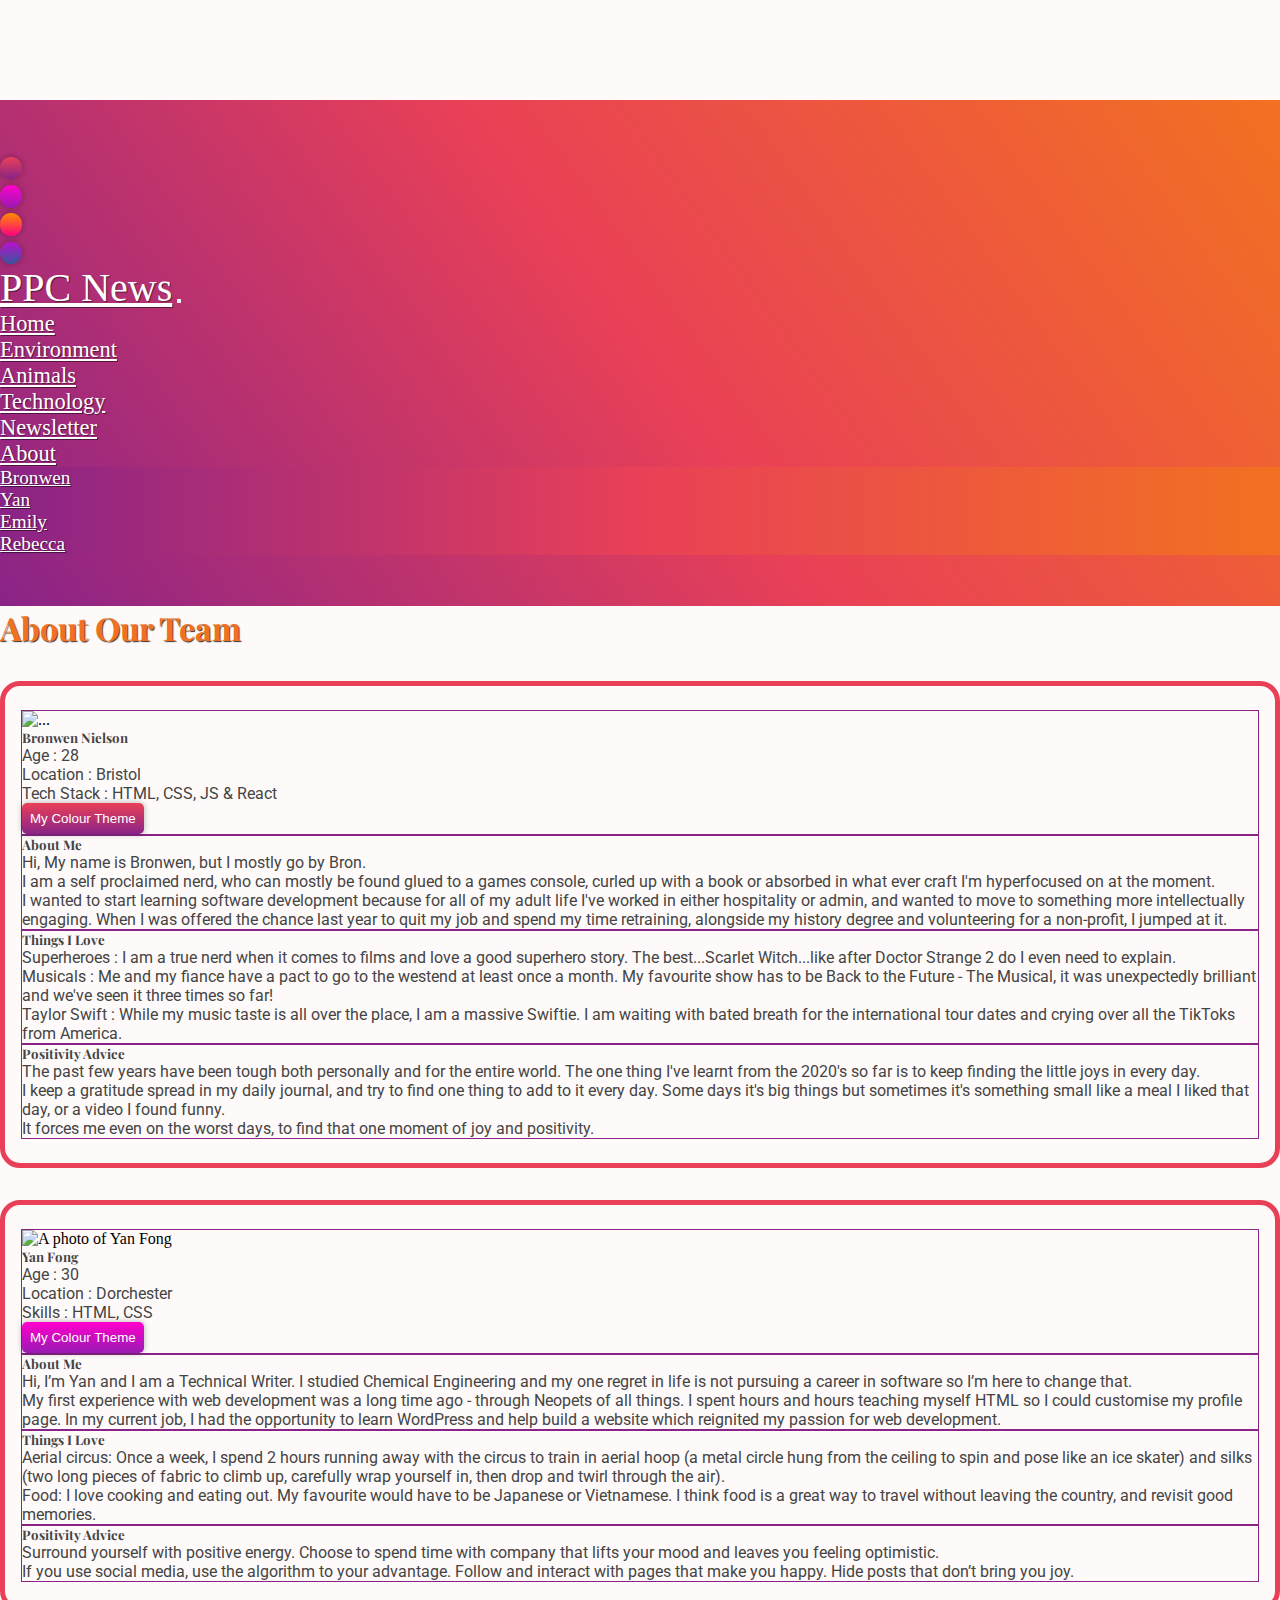
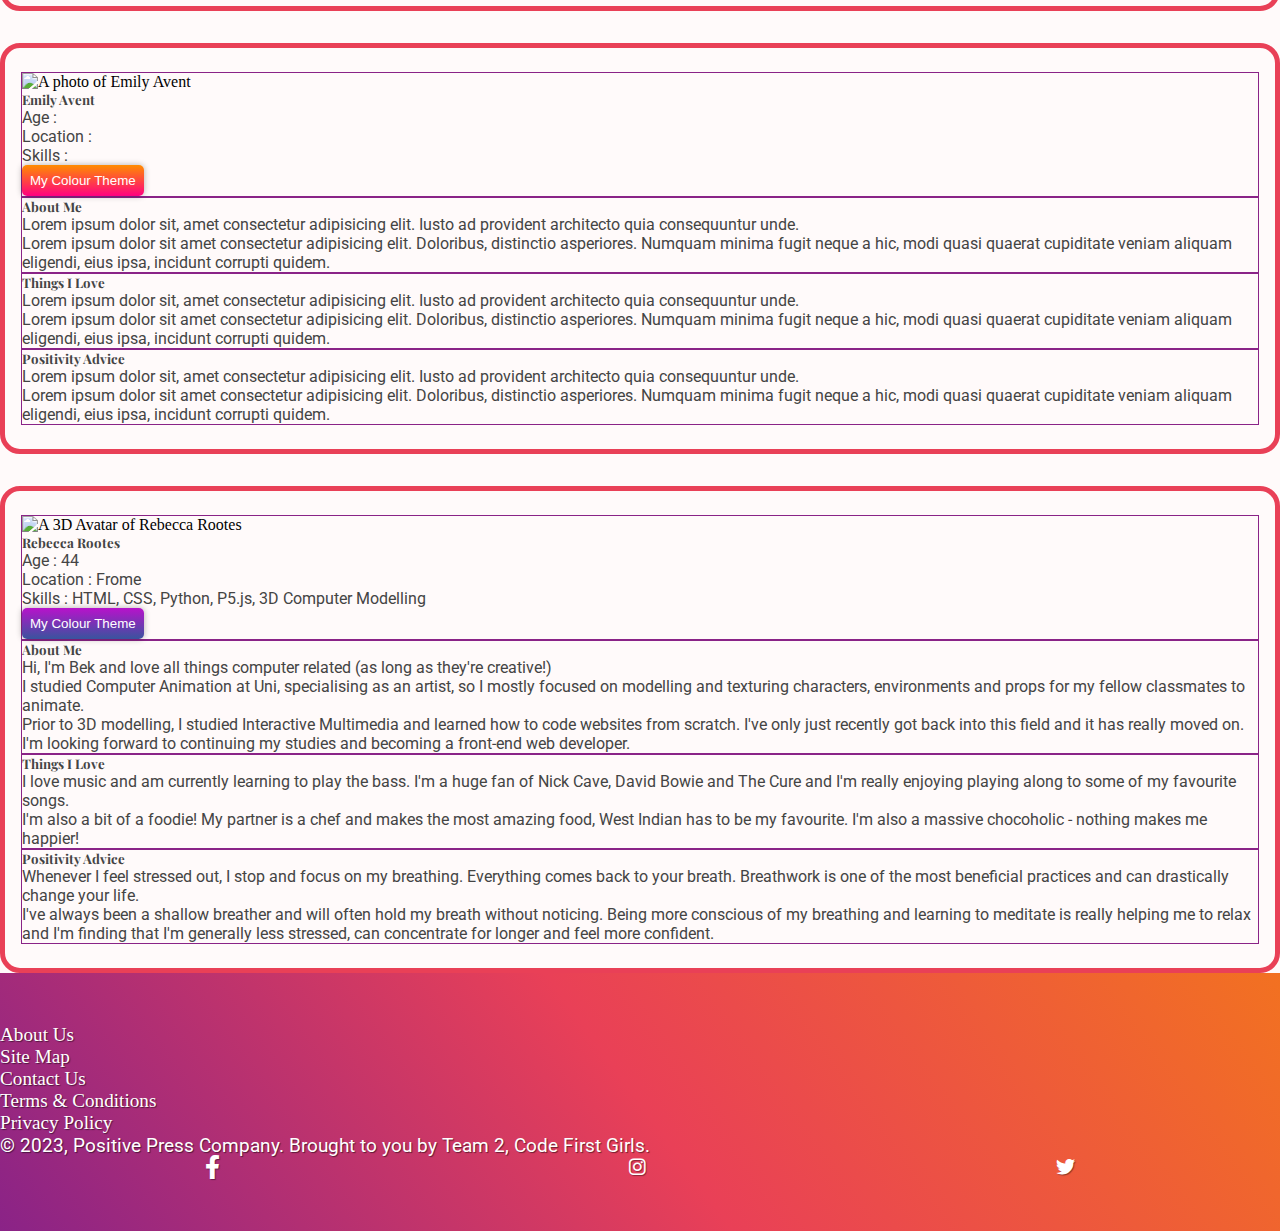
==== pages/about.html @ 040f5afa "Merge pull request #2 from NigglyNoodle/main" ====
<!DOCTYPE html>
<html lang="en" class="theme-bron">
  <head>
    <meta charset="UTF-8" />
    <meta http-equiv="X-UA-Compatible" content="IE=edge" />
    <meta name="viewport" content="width=device-width, initial-scale=1.0" />
    <link
      href="https://cdn.jsdelivr.net/npm/bootstrap@5.0.2/dist/css/bootstrap.min.css"
      rel="stylesheet"
      integrity="sha384-EVSTQN3/azprG1Anm3QDgpJLIm9Nao0Yz1ztcQTwFspd3yD65VohhpuuCOmLASjC"
      crossorigin="anonymous"
    />
    <link
      rel="stylesheet"
      href="https://cdn.jsdelivr.net/npm/bootstrap-icons@1.3.0/font/bootstrap-icons.css"
    />
    <link
      href="https://cdnjs.cloudflare.com/ajax/libs/font-awesome/6.0.0/css/all.min.css"
      rel="stylesheet"
    />
    <link
      href="https://fonts.googleapis.com/css?family=Playfair+Display&family=Roboto:300,400,500,700&display=swap"
      rel="stylesheet"
    />
    <link rel="stylesheet" href="../css/styles.css" />
    <title>About - Positive Press Company</title>
  </head>
  <body>
    <!-- Navigation -->
    <nav class="navbar fixed-top navbar-expand-lg navbar-dark py-3 gradient">
      <div class="container">
        <!-- themes -->
        <div class="row">
          <div class="col-3">
            <button
              class="button-round"
              id="bron-button"
              onclick="setTheme('theme-bron')"
            ></button>
          </div>
          <div class="col-3">
            <button
              class="button-round"
              id="yan-button"
              onclick="setTheme('theme-yan')"
            ></button>
          </div>
          <div class="col-3">
            <button
              class="button-round"
              id="emily-button"
              onclick="setTheme('theme-emily')"
            ></button>
          </div>
          <div class="col-3">
            <button
              class="button-round"
              id="bek-button"
              onclick="setTheme('theme-bek')"
            ></button>
          </div>
        </div>
      </div>
      <div class="container">
        <a href="../index.html" class="navbar-brand">PPC News</a>
        <button
          class="navbar-toggler"
          type="button"
          data-bs-toggle="collapse"
          data-bs-target="#navmenu"
        >
          <span class="navbar-toggler-icon"></span>
        </button>
        <div class="collapse navbar-collapse" id="navmenu">
          <ul class="navbar-nav ms-auto">
            <li class="nav-item">
              <a href="../index.html" class="nav-link">Home</a>
            </li>
            <li class="nav-item">
              <a href="../index.html#environment" class="nav-link"
                >Environment</a
              >
            </li>
            <li class="nav-item">
              <a href="../index.html#animals" class="nav-link">Animals</a>
            </li>
            <li class="nav-item">
              <a href="../index.html#technology" class="nav-link">Technology</a>
            </li>
            <li class="nav-item">
              <a href="../index.html#newsletter" class="nav-link">Newsletter</a>
            </li>
            <li class="nav-item dropdown">
              <a
                class="nav-link dropdown-toggle"
                href="#"
                id="navbarDropdown"
                role="button"
                data-bs-toggle="dropdown"
                aria-expanded="false"
              >
                About
              </a>
              <ul class="dropdown-menu" aria-labelledby="navbarDropdown">
                <li>
                  <a class="dropdown-item" href="#bronwen">Bronwen</a>
                </li>
                <li>
                  <a class="dropdown-item" href="#yan">Yan</a>
                </li>
                <li>
                  <a class="dropdown-item" href="#emily">Emily</a>
                </li>
                <li>
                  <a class="dropdown-item" href="#bek">Rebecca</a>
                </li>
              </ul>
            </li>
          </ul>
        </div>
      </div>
    </nav>
    <main>
      <!-- About Section -->
      <section>
        <div class="container pb-5" id="about">
          <h1 class="pt-5">About Our Team</h1>
          <!-- Bronwen's profile -->
          <div class="profile" id="bronwen">
            <div class="row text-start">
              <div class="col-md-6 col-xl-3 p-3">
                <div class="card h-100 text-dark">
                  <img
                    src="../img/LASD3490.JPG"
                    class="card-img-top"
                    alt="..."
                  />
                  <div class="card-body d-flex flex-column">
                    <h5 class="card-title">Bronwen Nielson</h5>
                    <p class="card-text">Age : 28</p>
                    <p class="card-text">Location : Bristol</p>
                    <p class="card-text">Tech Stack : HTML, CSS, JS & React</p>
                    <button
                      class="button-rect align-self-end"
                      id="bron-button"
                      onclick="setTheme('theme-bron')"
                    >
                      My Colour Theme
                    </button>
                  </div>
                </div>
              </div>
              <div class="col-md-6 col-xl-3 p-3">
                <div class="card h-100 text-dark">
                  <div class="card-body d-flex flex-column">
                    <h5 class="card-title">About Me</h5>
                    <p class="card-text">
                      Hi, My name is Bronwen, but I mostly go by Bron.
                    </p>
                    <p class="card-text">
                      I am a self proclaimed nerd, who can mostly be found glued
                      to a games console, curled up with a book or absorbed in
                      what ever craft I'm hyperfocused on at the moment.
                    </p>
                    <p class="card-text">
                      I wanted to start learning software development because
                      for all of my adult life I've worked in either hospitality
                      or admin, and wanted to move to something more
                      intellectually engaging. When I was offered the chance
                      last year to quit my job and spend my time retraining,
                      alongside my history degree and volunteering for a
                      non-profit, I jumped at it.
                    </p>
                  </div>
                </div>
              </div>
              <div class="col-md-6 col-xl-3 p-3">
                <div class="card h-100 text-dark">
                  <div class="card-body d-flex flex-column">
                    <h5 class="card-title">Things I Love</h5>
                    <p class="card-text">
                      Superheroes : I am a true nerd when it comes to films and
                      love a good superhero story. The best...Scarlet
                      Witch...like after Doctor Strange 2 do I even need to
                      explain.
                    </p>
                    <p class="card-text">
                      Musicals : Me and my fiance have a pact to go to the
                      westend at least once a month. My favourite show has to be
                      Back to the Future - The Musical, it was unexpectedly
                      brilliant and we've seen it three times so far!
                    </p>
                    <p class="card-text">
                      Taylor Swift : While my music taste is all over the place,
                      I am a massive Swiftie. I am waiting with bated breath for
                      the international tour dates and crying over all the
                      TikToks from America.
                    </p>
                  </div>
                </div>
              </div>
              <div class="col-md-6 col-xl-3 p-3">
                <div class="card h-100 text-dark">
                  <div class="card-body d-flex flex-column">
                    <h5 class="card-title">Positivity Advice</h5>
                    <p class="card-text">
                      The past few years have been tough both personally and for
                      the entire world. The one thing I've learnt from the
                      2020's so far is to keep finding the little joys in every
                      day.
                    </p>
                    <p class="card-text">
                      I keep a gratitude spread in my daily journal, and try to
                      find one thing to add to it every day. Some days it's big
                      things but sometimes it's something small like a meal I
                      liked that day, or a video I found funny.
                    </p>
                    <p class="card-text">
                      It forces me even on the worst days, to find that one
                      moment of joy and positivity.
                    </p>
                  </div>
                </div>
              </div>
            </div>
          </div>
          <!-- end of Bronwen's profile -->
          <!-- Yan's profile -->
          <div class="profile" id="yan">
            <div class="row text-start">
              <div class="col-md-6 col-xl-3 p-3">
                <div class="card h-100 text-dark">
                  <img
                    src="../img/yan-about-photo.jpg"
                    class="card-img-top"
                    alt="A photo of Yan Fong"
                  />
                  <div class="card-body d-flex flex-column">
                    <h5 class="card-title">Yan Fong</h5>
                    <p class="card-text">Age : 30</p>
                    <p class="card-text">Location : Dorchester</p>
                    <p class="card-text">Skills : HTML, CSS</p>
                    <button
                      class="button-rect align-self-end"
                      id="yan-button"
                      onclick="setTheme('theme-yan')"
                    >
                      My Colour Theme
                    </button>
                  </div>
                </div>
              </div>
              <div class="col-md-6 col-xl-3 p-3">
                <div class="card h-100 text-dark">
                  <div class="card-body d-flex flex-column">
                    <h5 class="card-title">About Me</h5>
                    <p class="card-text">
                      Hi, I’m Yan and I am a Technical Writer. I studied
                      Chemical Engineering and my one regret in life is not
                      pursuing a career in software so I’m here to change that.
                    </p>
                    <p class="card-text">
                      My first experience with web development was a long time
                      ago - through Neopets of all things. I spent hours and
                      hours teaching myself HTML so I could customise my profile
                      page. In my current job, I had the opportunity to learn
                      WordPress and help build a website which reignited my
                      passion for web development.
                    </p>
                  </div>
                </div>
              </div>
              <div class="col-md-6 col-xl-3 p-3">
                <div class="card h-100 text-dark">
                  <div class="card-body d-flex flex-column">
                    <h5 class="card-title">Things I Love</h5>
                    <p class="card-text">
                      Aerial circus: Once a week, I spend 2 hours running away
                      with the circus to train in aerial hoop (a metal circle
                      hung from the ceiling to spin and pose like an ice skater)
                      and silks (two long pieces of fabric to climb up,
                      carefully wrap yourself in, then drop and twirl through
                      the air).
                    </p>
                    <p class="card-text">
                      Food: I love cooking and eating out. My favourite would
                      have to be Japanese or Vietnamese. I think food is a great
                      way to travel without leaving the country, and revisit
                      good memories.
                    </p>
                  </div>
                </div>
              </div>
              <div class="col-md-6 col-xl-3 p-3">
                <div class="card h-100 text-dark">
                  <div class="card-body d-flex flex-column">
                    <h5 class="card-title">Positivity Advice</h5>
                    <p class="card-text">
                      Surround yourself with positive energy. Choose to spend
                      time with company that lifts your mood and leaves you
                      feeling optimistic.
                    </p>
                    <p class="card-text">
                      If you use social media, use the algorithm to your
                      advantage. Follow and interact with pages that make you
                      happy. Hide posts that don’t bring you joy.
                    </p>
                  </div>
                </div>
              </div>
            </div>
          </div>
          <!-- end of Yan's profile -->
          <!-- Emily's profile -->
          <div class="profile" id="emily">
            <div class="row text-start">
              <div class="col-md-6 col-xl-3 p-3">
                <div class="card h-100 text-dark">
                  <img
                    src="img/"
                    class="card-img-top"
                    alt="A photo of Emily Avent"
                  />
                  <div class="card-body d-flex flex-column">
                    <h5 class="card-title">Emily Avent</h5>
                    <p class="card-text">Age :</p>
                    <p class="card-text">Location :</p>
                    <p class="card-text">Skills :</p>
                    <button
                      class="button-rect align-self-end"
                      id="emily-button"
                      onclick="setTheme('theme-emily')"
                    >
                      My Colour Theme
                    </button>
                  </div>
                </div>
              </div>
              <div class="col-md-6 col-xl-3 p-3">
                <div class="card h-100 text-dark">
                  <div class="card-body d-flex flex-column">
                    <h5 class="card-title">About Me</h5>
                    <p class="card-text">
                      Lorem ipsum dolor sit, amet consectetur adipisicing elit.
                      Iusto ad provident architecto quia consequuntur unde.
                    </p>
                    <p class="card-text">
                      Lorem ipsum dolor sit amet consectetur adipisicing elit.
                      Doloribus, distinctio asperiores. Numquam minima fugit
                      neque a hic, modi quasi quaerat cupiditate veniam aliquam
                      eligendi, eius ipsa, incidunt corrupti quidem.
                    </p>
                  </div>
                </div>
              </div>
              <div class="col-md-6 col-xl-3 p-3">
                <div class="card h-100 text-dark">
                  <div class="card-body d-flex flex-column">
                    <h5 class="card-title">Things I Love</h5>
                    <p class="card-text">
                      Lorem ipsum dolor sit, amet consectetur adipisicing elit.
                      Iusto ad provident architecto quia consequuntur unde.
                    </p>
                    <p class="card-text">
                      Lorem ipsum dolor sit amet consectetur adipisicing elit.
                      Doloribus, distinctio asperiores. Numquam minima fugit
                      neque a hic, modi quasi quaerat cupiditate veniam aliquam
                      eligendi, eius ipsa, incidunt corrupti quidem.
                    </p>
                  </div>
                </div>
              </div>
              <div class="col-md-6 col-xl-3 p-3">
                <div class="card h-100 text-dark">
                  <div class="card-body d-flex flex-column">
                    <h5 class="card-title">Positivity Advice</h5>
                    <p class="card-text">
                      Lorem ipsum dolor sit, amet consectetur adipisicing elit.
                      Iusto ad provident architecto quia consequuntur unde.
                    </p>
                    <p class="card-text">
                      Lorem ipsum dolor sit amet consectetur adipisicing elit.
                      Doloribus, distinctio asperiores. Numquam minima fugit
                      neque a hic, modi quasi quaerat cupiditate veniam aliquam
                      eligendi, eius ipsa, incidunt corrupti quidem.
                    </p>
                  </div>
                </div>
              </div>
            </div>
          </div>
          <!-- end of Emily's profile -->
          <!-- Bek's profile -->
          <div class="profile" id="bek">
            <div class="row text-start">
              <div class="col-md-6 col-xl-3 p-3">
                <div class="card h-100 text-dark">
                  <img
                    src="../img/mistress-mary-avatar.jpg"
                    class="card-img-top"
                    alt="A 3D Avatar of Rebecca Rootes"
                  />
                  <div class="card-body d-flex flex-column">
                    <h5 class="card-title">Rebecca Rootes</h5>
                    <p class="card-text">Age : 44</p>
                    <p class="card-text">Location : Frome</p>
                    <p class="card-text">
                      Skills : HTML, CSS, Python, P5.js, 3D Computer Modelling
                    </p>
                    <button
                      class="button-rect align-self-end"
                      id="bek-button"
                      onclick="setTheme('theme-bek')"
                    >
                      My Colour Theme
                    </button>
                  </div>
                </div>
              </div>
              <div class="col-md-6 col-xl-3 p-3">
                <div class="card h-100 text-dark">
                  <div class="card-body d-flex flex-column">
                    <h5 class="card-title">About Me</h5>
                    <p class="card-text">
                      Hi, I'm Bek and love all things computer related (as long
                      as they're creative!)
                    </p>
                    <p class="card-text">
                      I studied Computer Animation at Uni, specialising as an
                      artist, so I mostly focused on modelling and texturing
                      characters, environments and props for my fellow
                      classmates to animate.
                    </p>
                    <p class="card-text">
                      Prior to 3D modelling, I studied Interactive Multimedia
                      and learned how to code websites from scratch. I've only
                      just recently got back into this field and it has really
                      moved on. I'm looking forward to continuing my studies and
                      becoming a front-end web developer.
                    </p>
                  </div>
                </div>
              </div>
              <div class="col-md-6 col-xl-3 p-3">
                <div class="card h-100 text-dark">
                  <div class="card-body d-flex flex-column">
                    <h5 class="card-title">Things I Love</h5>
                    <p class="card-text">
                      I love music and am currently learning to play the bass.
                      I'm a huge fan of Nick Cave, David Bowie and The Cure and
                      I'm really enjoying playing along to some of my favourite
                      songs.
                    </p>
                    <p class="card-text">
                      I'm also a bit of a foodie! My partner is a chef and makes
                      the most amazing food, West Indian has to be my favourite.
                      I'm also a massive chocoholic - nothing makes me happier!
                    </p>
                  </div>
                </div>
              </div>
              <div class="col-md-6 col-xl-3 p-3">
                <div class="card h-100 text-dark">
                  <div class="card-body d-flex flex-column">
                    <h5 class="card-title">Positivity Advice</h5>
                    <p class="card-text">
                      Whenever I feel stressed out, I stop and focus on my
                      breathing. Everything comes back to your breath.
                      Breathwork is one of the most beneficial practices and can
                      drastically change your life.
                    </p>
                    <p class="card-text">
                      I've always been a shallow breather and will often hold my
                      breath without noticing. Being more conscious of my
                      breathing and learning to meditate is really helping me to
                      relax and I'm finding that I'm generally less stressed,
                      can concentrate for longer and feel more confident.
                    </p>
                  </div>
                </div>
              </div>
            </div>
          </div>
          <!-- end of Bek's profile -->
        </div>
      </section>
    </main>
    <footer>
      <div class="container">
        <div class="row text-start">
          <div class="col-md-6">
            <ul>
              <li><a href="about.html">About Us</a></li>
              <li><a href="#">Site Map</a></li>
              <li><a href="#">Contact Us</a></li>
            </ul>
          </div>
          <div class="col-md-6">
            <ul>
              <li><a href="#">Terms & Conditions</a></li>
              <li><a href="#">Privacy Policy</a></li>
            </ul>
          </div>
        </div>
        <div class="row text-start mt-5">
          <div class="col-md-10">
            <p>
              &copy; 2023, Positive Press Company. Brought to you by Team 2,
              Code First Girls.
            </p>
          </div>
          <div class="col-md-2 mb-3 social-btn">
            <!-- Facebook -->
            <a
              style="color: #ffffff"
              href="https://facebook.com"
              target="_blank"
              role="button"
              ><i class="fab fa-facebook-f fa-lg"></i
            ></a>
            <!-- Instagram -->
            <a
              style="color: #ffffff"
              href="https://instagram.com"
              target="_blank"
              role="button"
              ><i class="fab fa-instagram"></i
            ></a>
            <!-- Twitter -->
            <a
              style="color: #ffffff"
              href="https://twitter.com"
              target="_blank"
              role="button"
              ><i class="fab fa-twitter"></i
            ></a>
          </div>
        </div>
      </div>
    </footer>
    <script
      src="https://cdn.jsdelivr.net/npm/bootstrap@5.0.2/dist/js/bootstrap.bundle.min.js"
      integrity="sha384-MrcW6ZMFYlzcLA8Nl+NtUVF0sA7MsXsP1UyJoMp4YLEuNSfAP+JcXn/tWtIaxVXM"
      crossorigin="anonymous"
    ></script>
    <script src="../js/index.js"></script>
  </body>
</html>
---- css/styles.css ----
* {
  box-sizing: border-box;
  margin: 0;
  padding: 0;
}


html {
  scroll-behavior: smooth;
  scroll-padding-top: 138px;
}

body {
  padding-top: 100px;
  background-color: var(--color-background);
}

/* Wiretap (uigradients.com) */ 
.theme-bron {
  --color-primary: #8A2387;
  --color-secondary: #E94057;
  --color-tertiary: #F27121;
  --color-background: #FFFAFA;
  --color-card: #FFFAFA;
  --font-light: #ffffff;
  --font-dark: #444444;
}

/* Cosmic Fusion (uigradients.com) */
.theme-yan {
  --color-primary: #ff00cc;
  --color-secondary: #991ab3;
  --color-tertiary: #333399;
  --color-background: #FFFAFA;
  --color-card: #FFFAFA;
  --font-light: #ffffff;
  --font-dark: #444444;
}

/* Wedding Day Blues (uigradients.com) */
.theme-emily {
  --color-primary: #40E0D0;
  --color-secondary: #FF8C00;
  --color-tertiary: #ff0080;
  --color-background: #FFFAFA;
  --color-card: #FFFAFA;
  --font-light: #ffffff;
  --font-dark: #444444;
}

/* Made up gradient */
.theme-bek {
  --color-primary: #B812CB;
  --color-secondary: #39549e;
  --color-tertiary: #298007;
  --color-background: #FFFAFA;
  --color-card: #FFFAFA;
  --font-light: #ffffff;
  --font-dark: #444444;
}

/* Set colours for Colour Theme change buttons. Update if personal colour themes change */
#bron-button {
  background: linear-gradient(#E94057, #8A2387);
}

#yan-button {
  background: linear-gradient(#ff00cc, #991ab3);
}

#emily-button {
  background: linear-gradient(#FF8C00, #ff0080);
}

#bek-button {
  background: linear-gradient(#B812CB, #39549e);
}

h1 {
  color: var(--color-tertiary);
  text-shadow: 1px 1px 1px rgba(0, 0, 0, 0.8);
}

h2, h3, h4, h5, h6, p {
  color: var(--font-dark);
}

p {
  font-family: 'Roboto', sans-serif;
}

h1, h2, h3, h4, h5, h6 {
  font-family: 'Playfair Display', serif;
}

#newsletter p, footer p {
  color: var(--font-light);
}

.gradient {
background: var(--color-secondary);
background-image: linear-gradient(to right, var(--color-primary), var(--color-secondary), var(--color-tertiary));
}

.col-btn-box {
  display: flex;
  flex-direction: column;
  justify-content: flex-start;
  padding-left: 20px;
 
}

/* Colour Theme change buttons in the header */
.button-round {
  border: none;
  border-radius: 50%;
  padding: 0.7rem;
  text-decoration: none;
  box-shadow: 0 0 6px rgba(0, 0, 0, 0.3);
  
}

/* Colour Theme change buttons in about page */
.button-rect {
  border: none;
  border-radius: 5px;
  padding: 0.5rem;
  text-decoration: none;
  box-shadow: 0 0 6px rgba(0, 0, 0, 0.3);
  color: var(--font-light);
}

.navbar-brand {
  font-size: 40px; 
  color: var(--font-light);
}

.dropdown-menu {
  color: var(--font-light);
  background: var(--color-secondary);
  background-image: linear-gradient(to right, var(--color-primary), var(--color-secondary), var(--color-tertiary));
  border-style: none;
}

.dropdown-item {
  color: var(--font-light);
}


li.nav-item > a {
  color: var(--font-light) !important;
  font-size: 1.4rem;
}

li.nav-item > a:hover, a:active {
  border-bottom: solid;
  border-bottom-width: 2px;
  color: var(--font-light);
}

/* pushes read more buttons to bottom of cards. Doesn't work on columns shorter than others? */
a {
  margin-top: auto;
  color: var(--font-light);
}

.read-more, .read-more:visited {
  background: var(--color-background);
  border: 1px solid var(--color-primary);
  color: var(--color-secondary);
}

.read-more:hover {
  background: var(--color-primary);
  border: 1px solid var(--color-secondary);
  color: var(--font-light);
}

.read-more:focus {
  background: var(--color-primary);
  outline: 4px solid var(--color-secondary);
  color: var(--font-light);
}

.read-more:active {
  background: var(--color-secondary);
  border: 1px solid var(--color-tertiary);
  color: var(--font-light);
}

.navbar, footer, #newsletter {
  padding: 3.2rem 0;
  background-color: var(--color-primary);
  background-image: linear-gradient(54deg, var(--color-primary), var(--color-secondary), var(--color-tertiary));
  color: var(--font-light);
  font-size: 1.2rem;
  text-shadow: 1px 1px 1px rgba(0, 0, 0, 0.5);  
}

footer a {
  text-decoration: none;
  color: var(--font-light) !important;
}

ul {
  padding-left: 0;
  list-style-type: none;
  ;
}

.social-btn {
  display: flex;
  justify-content: space-around;
  text-shadow: 1px 1px 1px rgba(0, 0, 0, 0.4);
}

/* Forces images to fill space and crop upon resizing */
.card-img-top {
  width: 100%;
  object-fit: cover;
}

/* Forces images to fill space and crop upon resizing */
.img-fluid {
  height: 100%;
  object-fit: cover;
}

.newsletter-title {
  font-size: 3.5rem;
}

.form-check-input:checked{
  background-color: var(--color-primary) !important;
  border: 0;
}

.form-check-input:focus, .label::after, label.form-check-label:focus, .form-check-input::after, .form-check-input:not(:disabled):not(.disabled):active:focus {
  color: black;
  outline: 0;
  border: 0;
  box-shadow: 0 0 0 0.1rem var(--color-primary) !important;
}

.form-check-label a:hover {
    color: var(--color-primary);
    text-decoration: none;
}

.form-control:focus, .label::after, label.form-control:focus, .form-control::after, .form-control:not(:disabled):not(.disabled):active:focus {
  color: black;
  outline: 0;
  border: 0;
  box-shadow: 0 0 0 0.1rem var(--color-primary) !important;
}

.btn-secondary, .btn-secondary:visited{
  background-color: var(--color-primary);
}

.btn-secondary:hover, .btn-secondary:focus {
  background-color: var(--color-secondary) !important;
}

.btn-secondary:active {
  background-color: var(--color-tertiary) !important;
}

/* .btn-secondary:active {
  background-color: var(--color-tertiary) !important;
} */




.profile {
  border: 5px solid var(--color-secondary);
  border-radius: 20px;
  display: flex;
  width: 100%;
  margin-top: 2rem;
  padding: 1.5rem 1rem;
  justify-content: center;
  overflow: auto;
}

.card {
  border: 1px solid var(--color-primary);
  background-color: var(--color-card);
}


/* Extra small devices (portrait phones, less than 576px)
No media query for `xs` since this is the default in Bootstrap */

/* Small devices (landscape phones, 576px and up) */
@media (min-width: 576px) { 
  .card-img-top {
    height: 50vw;
  }
}

/* Medium devices (tablets, 768px and up) */
@media (min-width: 768px) { 
  .card-img-top {
    height: 40vw;
  }
}

/* Large devices (desktops, 992px and up) */
@media (min-width: 992px) {
  .card-img-top {
    height: 35vw;
  }
  .more-news-img {
    height: 15vw;

  }
}

/* Extra large devices (large desktops, 1200px and up)
@media (min-width: 1200px) {} */


/* Article elements */
p.summary-text{
  font-weight: bold;
  font-size: large;
}

p.image-caption{
  font-size: small;
}
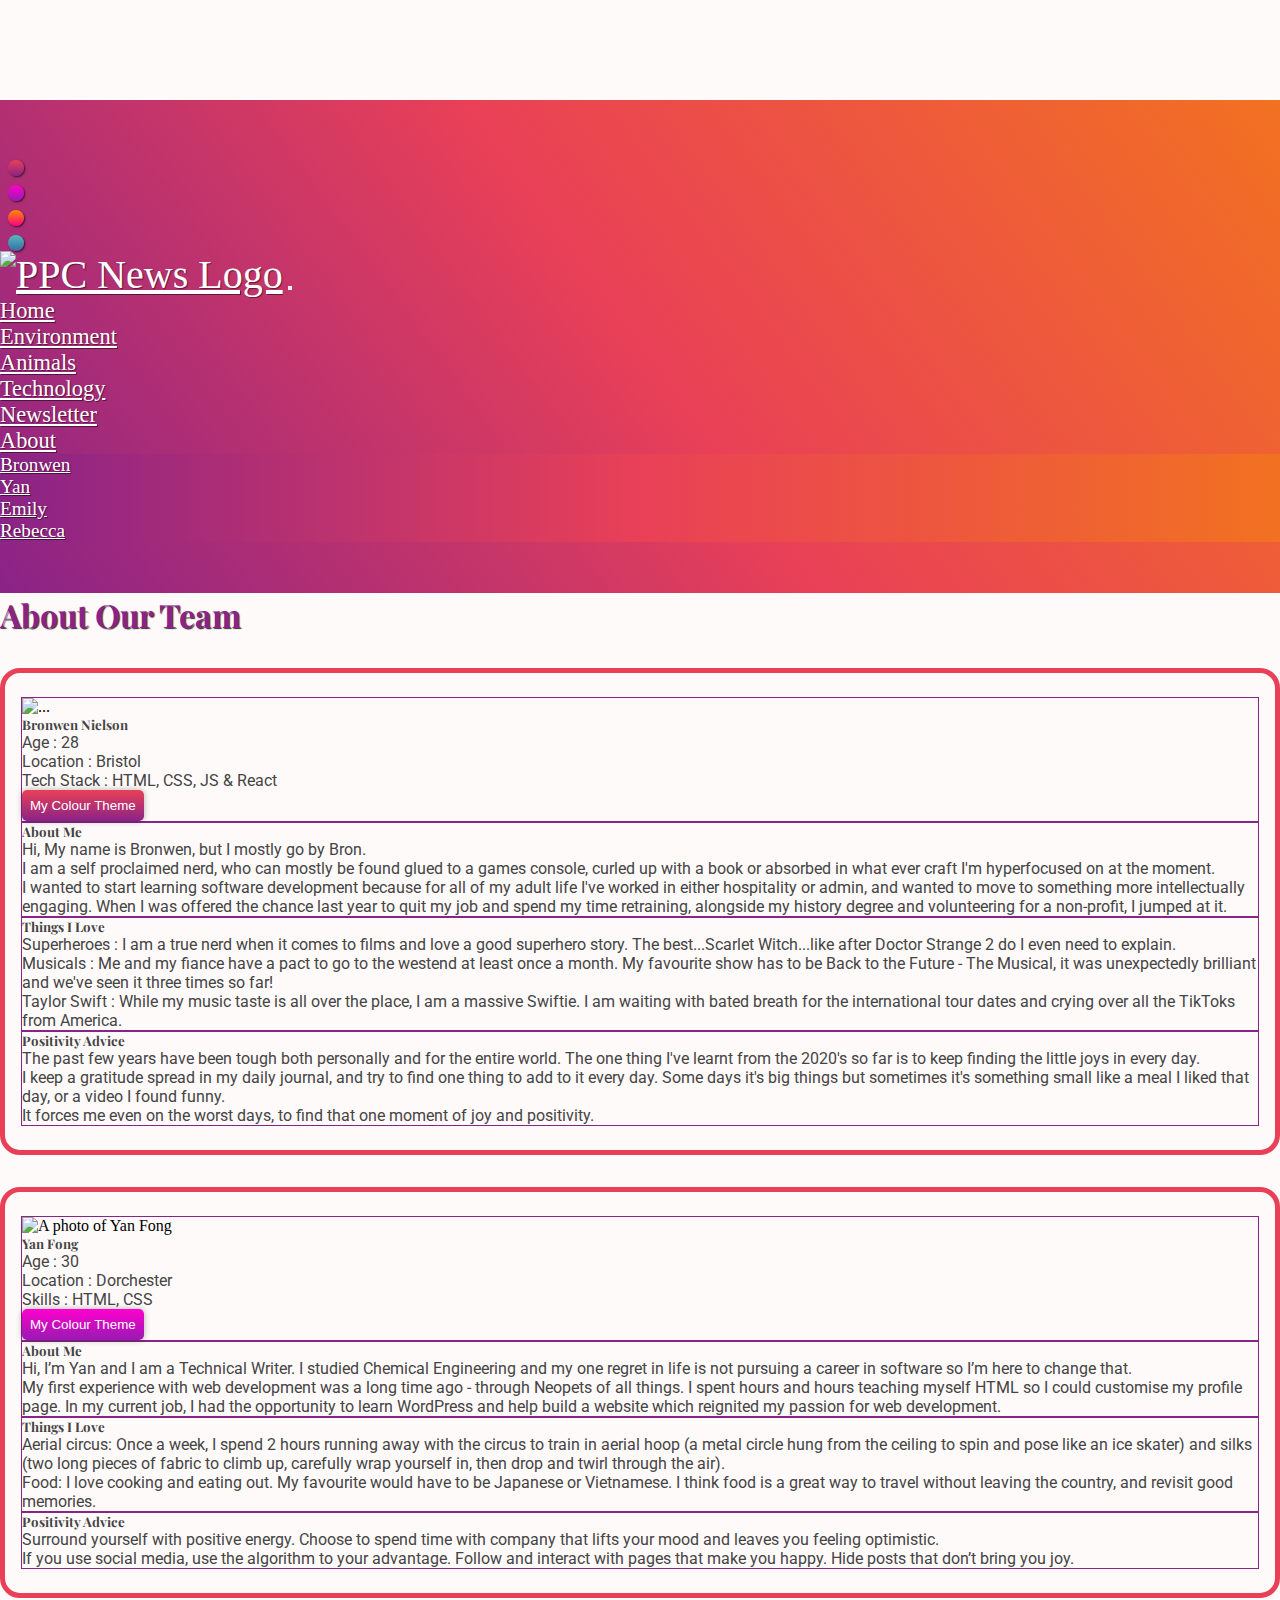
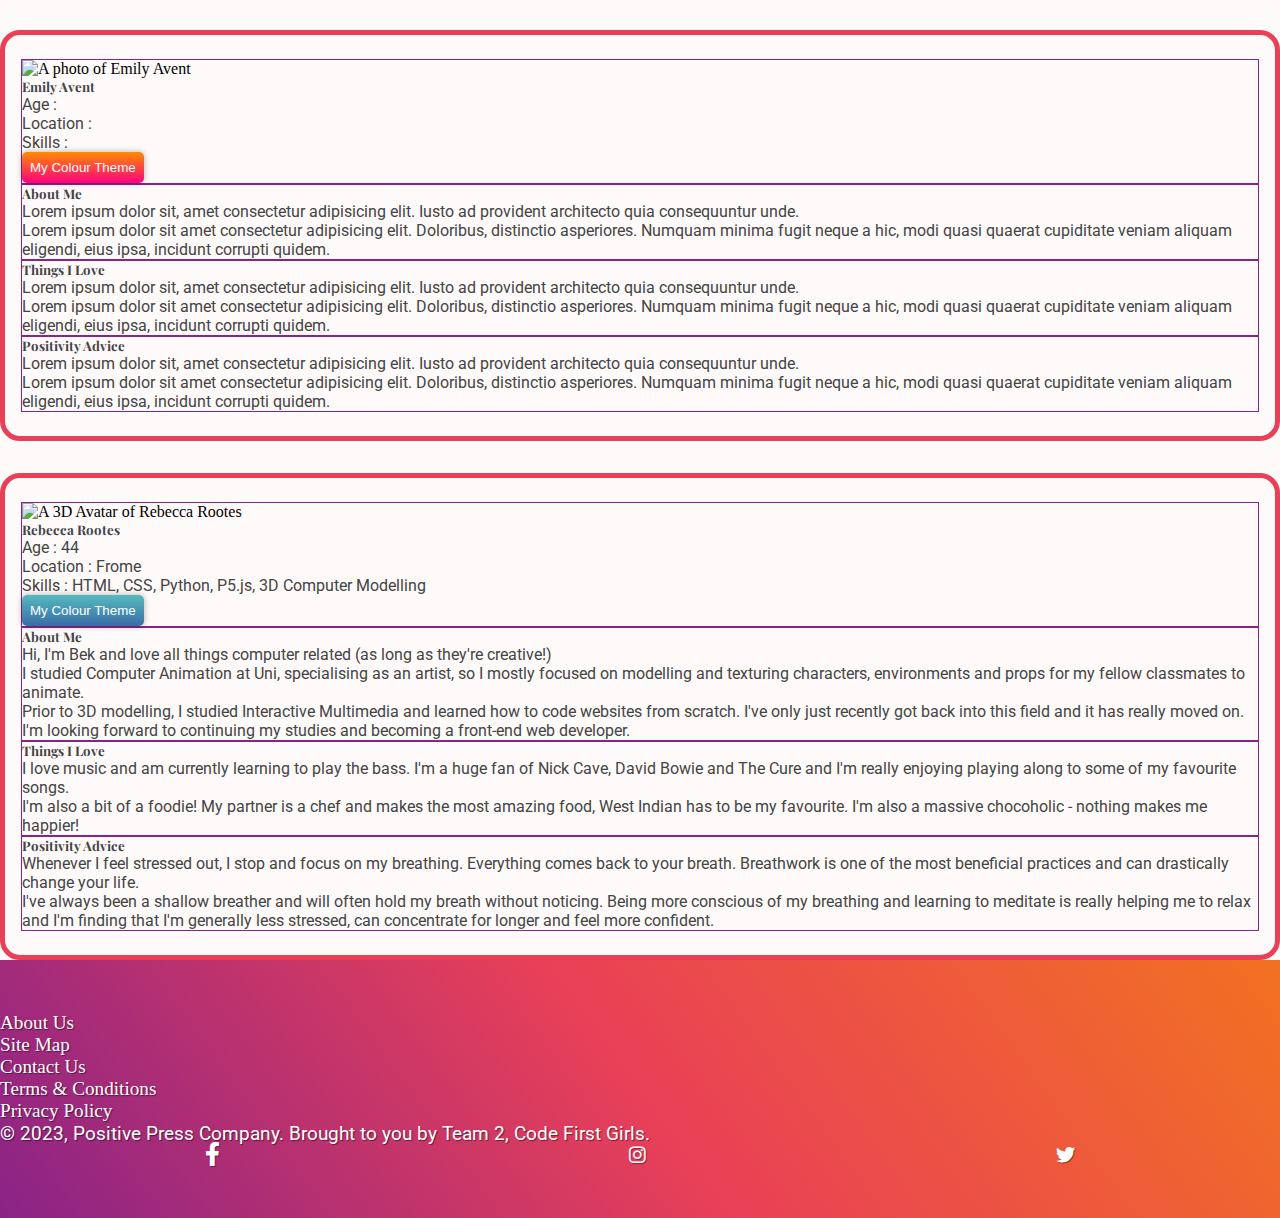
==== commit cae27666: "placement issues and colour theme fix" ====
--- a/pages/about.html
+++ b/pages/about.html
@@ -30,29 +30,29 @@
     <nav class="navbar fixed-top navbar-expand-lg navbar-dark py-3 gradient">
       <div class="container">
         <!-- themes -->
-        <div class="row">
-          <div class="col-3">
+        <div class="colour-theme">
+          <div>
             <button
               class="button-round"
               id="bron-button"
               onclick="setTheme('theme-bron')"
             ></button>
           </div>
-          <div class="col-3">
+          <div>
             <button
               class="button-round"
               id="yan-button"
               onclick="setTheme('theme-yan')"
             ></button>
           </div>
-          <div class="col-3">
+          <div>
             <button
               class="button-round"
               id="emily-button"
               onclick="setTheme('theme-emily')"
             ></button>
           </div>
-          <div class="col-3">
+          <div>
             <button
               class="button-round"
               id="bek-button"
@@ -62,7 +62,12 @@
         </div>
       </div>
       <div class="container">
-        <a href="../index.html" class="navbar-brand">PPC News</a>
+        <a href="../index.html" class="navbar-brand"
+          ><img
+            src="../img/PPC-news-logo-white.png"
+            alt="PPC News Logo"
+            width="150px"
+        /></a>
         <button
           class="navbar-toggler"
           type="button"
@@ -123,12 +128,12 @@
     <main>
       <!-- About Section -->
       <section>
-        <div class="container pb-5" id="about">
+        <div class="container pb-5 pt-4" id="about">
           <h1 class="pt-5">About Our Team</h1>
           <!-- Bronwen's profile -->
           <div class="profile" id="bronwen">
             <div class="row text-start">
-              <div class="col-md-6 col-xl-3 p-3">
+              <div class="col-md-6 col-xl-3 gy-4">
                 <div class="card h-100 text-dark">
                   <img
                     src="../img/LASD3490.JPG"
@@ -150,7 +155,7 @@
                   </div>
                 </div>
               </div>
-              <div class="col-md-6 col-xl-3 p-3">
+              <div class="col-md-6 col-xl-3 gy-4">
                 <div class="card h-100 text-dark">
                   <div class="card-body d-flex flex-column">
                     <h5 class="card-title">About Me</h5>
@@ -174,7 +179,7 @@
                   </div>
                 </div>
               </div>
-              <div class="col-md-6 col-xl-3 p-3">
+              <div class="col-md-6 col-xl-3 gy-4">
                 <div class="card h-100 text-dark">
                   <div class="card-body d-flex flex-column">
                     <h5 class="card-title">Things I Love</h5>
@@ -199,7 +204,7 @@
                   </div>
                 </div>
               </div>
-              <div class="col-md-6 col-xl-3 p-3">
+              <div class="col-md-6 col-xl-3 gy-4">
                 <div class="card h-100 text-dark">
                   <div class="card-body d-flex flex-column">
                     <h5 class="card-title">Positivity Advice</h5>
@@ -228,7 +233,7 @@
           <!-- Yan's profile -->
           <div class="profile" id="yan">
             <div class="row text-start">
-              <div class="col-md-6 col-xl-3 p-3">
+              <div class="col-md-6 col-xl-3 gy-4">
                 <div class="card h-100 text-dark">
                   <img
                     src="../img/yan-about-photo.jpg"
@@ -250,7 +255,7 @@
                   </div>
                 </div>
               </div>
-              <div class="col-md-6 col-xl-3 p-3">
+              <div class="col-md-6 col-xl-3 gy-4">
                 <div class="card h-100 text-dark">
                   <div class="card-body d-flex flex-column">
                     <h5 class="card-title">About Me</h5>
@@ -270,7 +275,7 @@
                   </div>
                 </div>
               </div>
-              <div class="col-md-6 col-xl-3 p-3">
+              <div class="col-md-6 col-xl-3 gy-4">
                 <div class="card h-100 text-dark">
                   <div class="card-body d-flex flex-column">
                     <h5 class="card-title">Things I Love</h5>
@@ -291,7 +296,7 @@
                   </div>
                 </div>
               </div>
-              <div class="col-md-6 col-xl-3 p-3">
+              <div class="col-md-6 col-xl-3 gy-4">
                 <div class="card h-100 text-dark">
                   <div class="card-body d-flex flex-column">
                     <h5 class="card-title">Positivity Advice</h5>
@@ -314,7 +319,7 @@
           <!-- Emily's profile -->
           <div class="profile" id="emily">
             <div class="row text-start">
-              <div class="col-md-6 col-xl-3 p-3">
+              <div class="col-md-6 col-xl-3 gy-4">
                 <div class="card h-100 text-dark">
                   <img
                     src="img/"
@@ -336,7 +341,7 @@
                   </div>
                 </div>
               </div>
-              <div class="col-md-6 col-xl-3 p-3">
+              <div class="col-md-6 col-xl-3 gy-4">
                 <div class="card h-100 text-dark">
                   <div class="card-body d-flex flex-column">
                     <h5 class="card-title">About Me</h5>
@@ -353,7 +358,7 @@
                   </div>
                 </div>
               </div>
-              <div class="col-md-6 col-xl-3 p-3">
+              <div class="col-md-6 col-xl-3 gy-4">
                 <div class="card h-100 text-dark">
                   <div class="card-body d-flex flex-column">
                     <h5 class="card-title">Things I Love</h5>
@@ -370,7 +375,7 @@
                   </div>
                 </div>
               </div>
-              <div class="col-md-6 col-xl-3 p-3">
+              <div class="col-md-6 col-xl-3 gy-4">
                 <div class="card h-100 text-dark">
                   <div class="card-body d-flex flex-column">
                     <h5 class="card-title">Positivity Advice</h5>
@@ -393,7 +398,7 @@
           <!-- Bek's profile -->
           <div class="profile" id="bek">
             <div class="row text-start">
-              <div class="col-md-6 col-xl-3 p-3">
+              <div class="col-md-6 col-xl-3 gy-4">
                 <div class="card h-100 text-dark">
                   <img
                     src="../img/mistress-mary-avatar.jpg"
@@ -417,7 +422,7 @@
                   </div>
                 </div>
               </div>
-              <div class="col-md-6 col-xl-3 p-3">
+              <div class="col-md-6 col-xl-3 gy-4">
                 <div class="card h-100 text-dark">
                   <div class="card-body d-flex flex-column">
                     <h5 class="card-title">About Me</h5>
@@ -441,7 +446,7 @@
                   </div>
                 </div>
               </div>
-              <div class="col-md-6 col-xl-3 p-3">
+              <div class="col-md-6 col-xl-3 gy-4">
                 <div class="card h-100 text-dark">
                   <div class="card-body d-flex flex-column">
                     <h5 class="card-title">Things I Love</h5>
@@ -459,7 +464,7 @@
                   </div>
                 </div>
               </div>
-              <div class="col-md-6 col-xl-3 p-3">
+              <div class="col-md-6 col-xl-3 gy-4">
                 <div class="card h-100 text-dark">
                   <div class="card-body d-flex flex-column">
                     <h5 class="card-title">Positivity Advice</h5>
--- a/css/styles.css
+++ b/css/styles.css
@@ -7,12 +7,44 @@
 
 html {
   scroll-behavior: smooth;
-  scroll-padding-top: 138px;
+  scroll-padding-top: 175px;
 }
 
 body {
-  padding-top: 100px;
+  padding-top: 140px;
   background-color: var(--color-background);
+}
+
+.colour-theme {
+  display: flex;
+  flex-direction: row;
+}
+
+/* header gradient */
+.gradient {
+  background: var(--color-secondary);
+  background-image: linear-gradient(to right, var(--color-primary), var(--color-secondary), var(--color-tertiary));
+  }
+
+/* Colour Theme change buttons in the header */
+.button-round {
+  border: none;
+  border-radius: 50%;
+  padding: 0.5rem;
+  margin: 0 0.5rem;
+  text-decoration: none;
+  box-shadow: 1px 1px 2px rgba(0, 0, 0, 0.7);
+  
+}
+
+/* Colour Theme change buttons in about page */
+.button-rect {
+  border: none;
+  border-radius: 5px;
+  padding: 0.5rem;
+  text-decoration: none;
+  box-shadow: 0 0 6px rgba(0, 0, 0, 0.3);
+  color: var(--font-light);
 }
 
 /* Wiretap (uigradients.com) */ 
@@ -50,15 +82,16 @@
 
 /* Made up gradient */
 .theme-bek {
-  --color-primary: #B812CB;
-  --color-secondary: #39549e;
-  --color-tertiary: #298007;
+  --color-primary: #3A6CA6;
+  --color-secondary: #4690b2;
+  --color-tertiary: #55BABF;
   --color-background: #FFFAFA;
   --color-card: #FFFAFA;
   --font-light: #ffffff;
   --font-dark: #444444;
 }
 
+
 /* Set colours for Colour Theme change buttons. Update if personal colour themes change */
 #bron-button {
   background: linear-gradient(#E94057, #8A2387);
@@ -73,11 +106,11 @@
 }
 
 #bek-button {
-  background: linear-gradient(#B812CB, #39549e);
+  background: linear-gradient(#55BABF, #3A6CA6);
 }
 
 h1 {
-  color: var(--color-tertiary);
+  color: var(--color-primary);
   text-shadow: 1px 1px 1px rgba(0, 0, 0, 0.8);
 }
 
@@ -94,39 +127,6 @@
 }
 
 #newsletter p, footer p {
-  color: var(--font-light);
-}
-
-.gradient {
-background: var(--color-secondary);
-background-image: linear-gradient(to right, var(--color-primary), var(--color-secondary), var(--color-tertiary));
-}
-
-.col-btn-box {
-  display: flex;
-  flex-direction: column;
-  justify-content: flex-start;
-  padding-left: 20px;
- 
-}
-
-/* Colour Theme change buttons in the header */
-.button-round {
-  border: none;
-  border-radius: 50%;
-  padding: 0.7rem;
-  text-decoration: none;
-  box-shadow: 0 0 6px rgba(0, 0, 0, 0.3);
-  
-}
-
-/* Colour Theme change buttons in about page */
-.button-rect {
-  border: none;
-  border-radius: 5px;
-  padding: 0.5rem;
-  text-decoration: none;
-  box-shadow: 0 0 6px rgba(0, 0, 0, 0.3);
   color: var(--font-light);
 }
 
@@ -228,6 +228,7 @@
 
 .newsletter-title {
   font-size: 3.5rem;
+  color: var(--font-light);
 }
 
 .form-check-input:checked{
@@ -280,8 +281,6 @@
   width: 100%;
   margin-top: 2rem;
   padding: 1.5rem 1rem;
-  justify-content: center;
-  overflow: auto;
 }
 
 .card {
@@ -305,6 +304,9 @@
   .card-img-top {
     height: 40vw;
   }
+  html {
+    scroll-padding-top: 183px;
+  }
 }
 
 /* Large devices (desktops, 992px and up) */
@@ -314,7 +316,17 @@
   }
   .more-news-img {
     height: 15vw;
-
+  }
+  html {
+    scroll-padding-top: 153px;
+  }
+  body {
+    padding-top: 100px;
+  }
+  .colour-theme {
+    display: flex;
+    flex-direction: column;
+    /* justify-content: flex-start; */
   }
 }
 
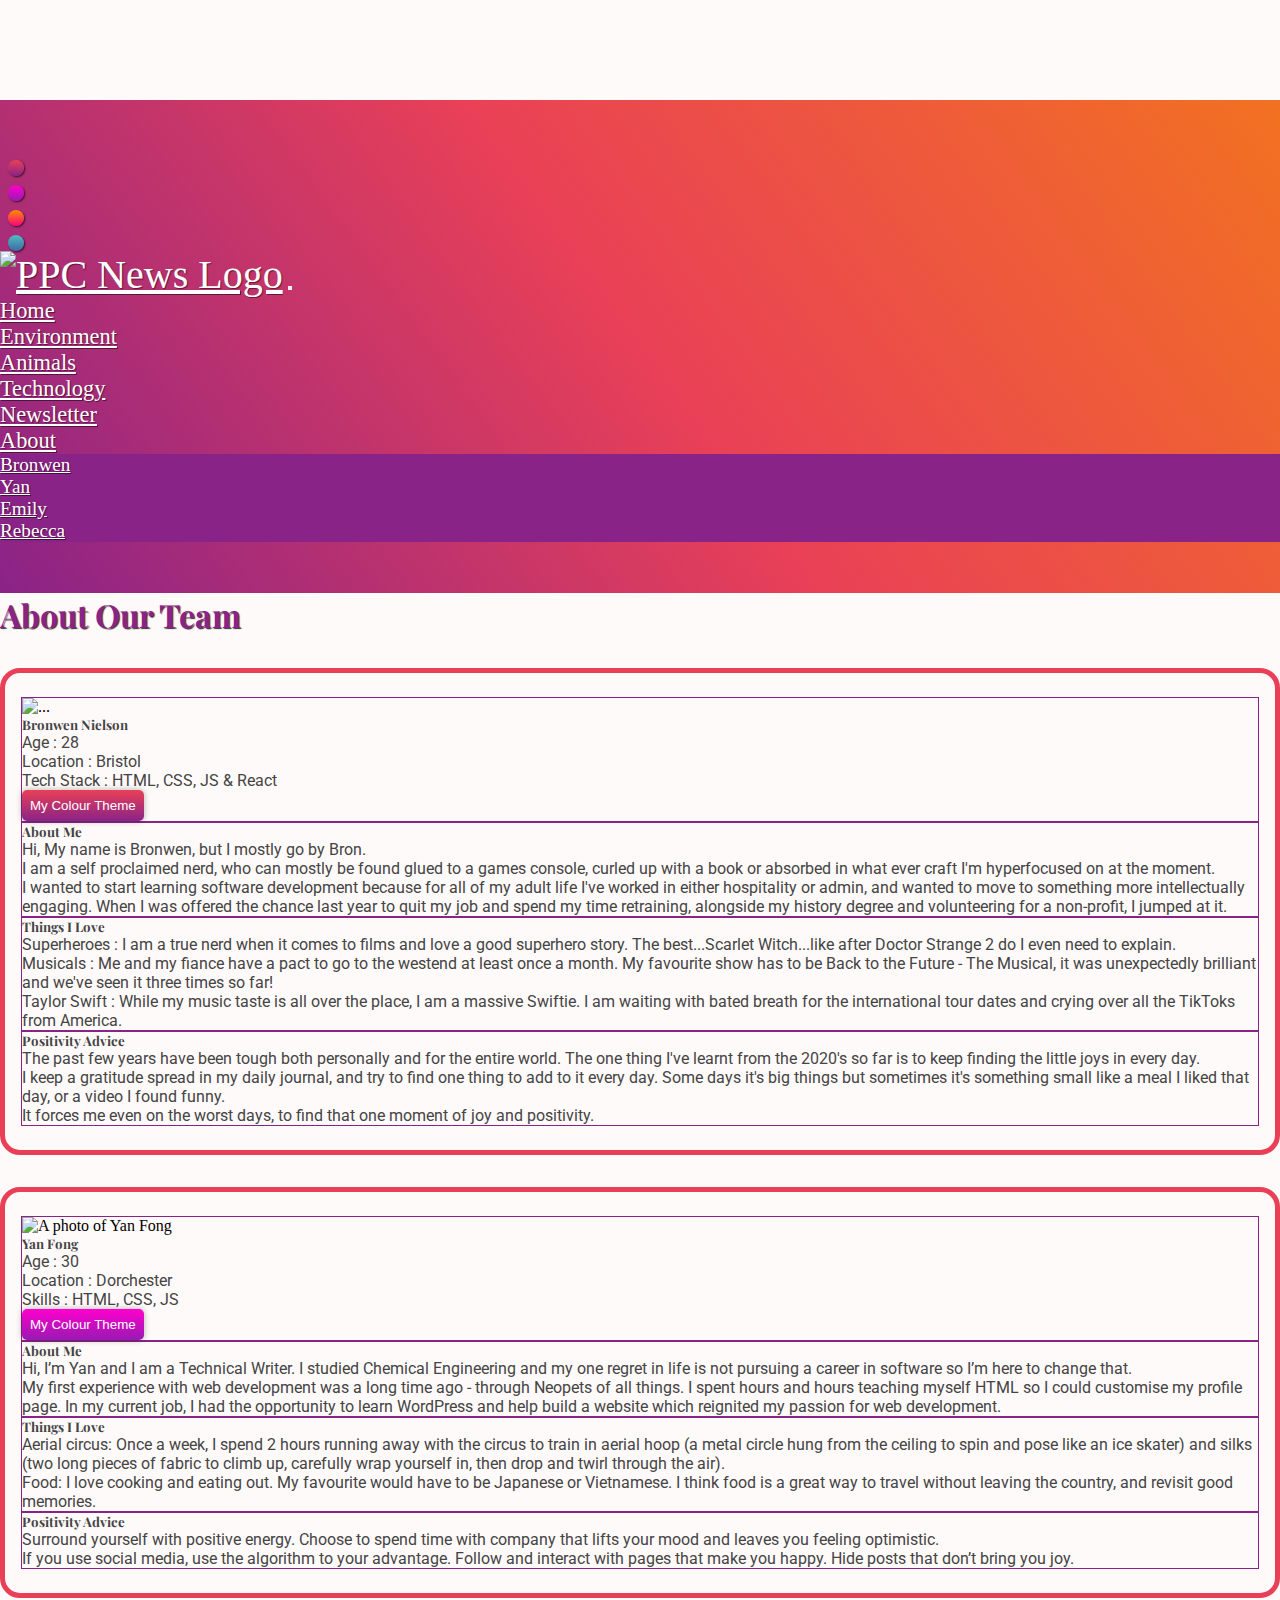
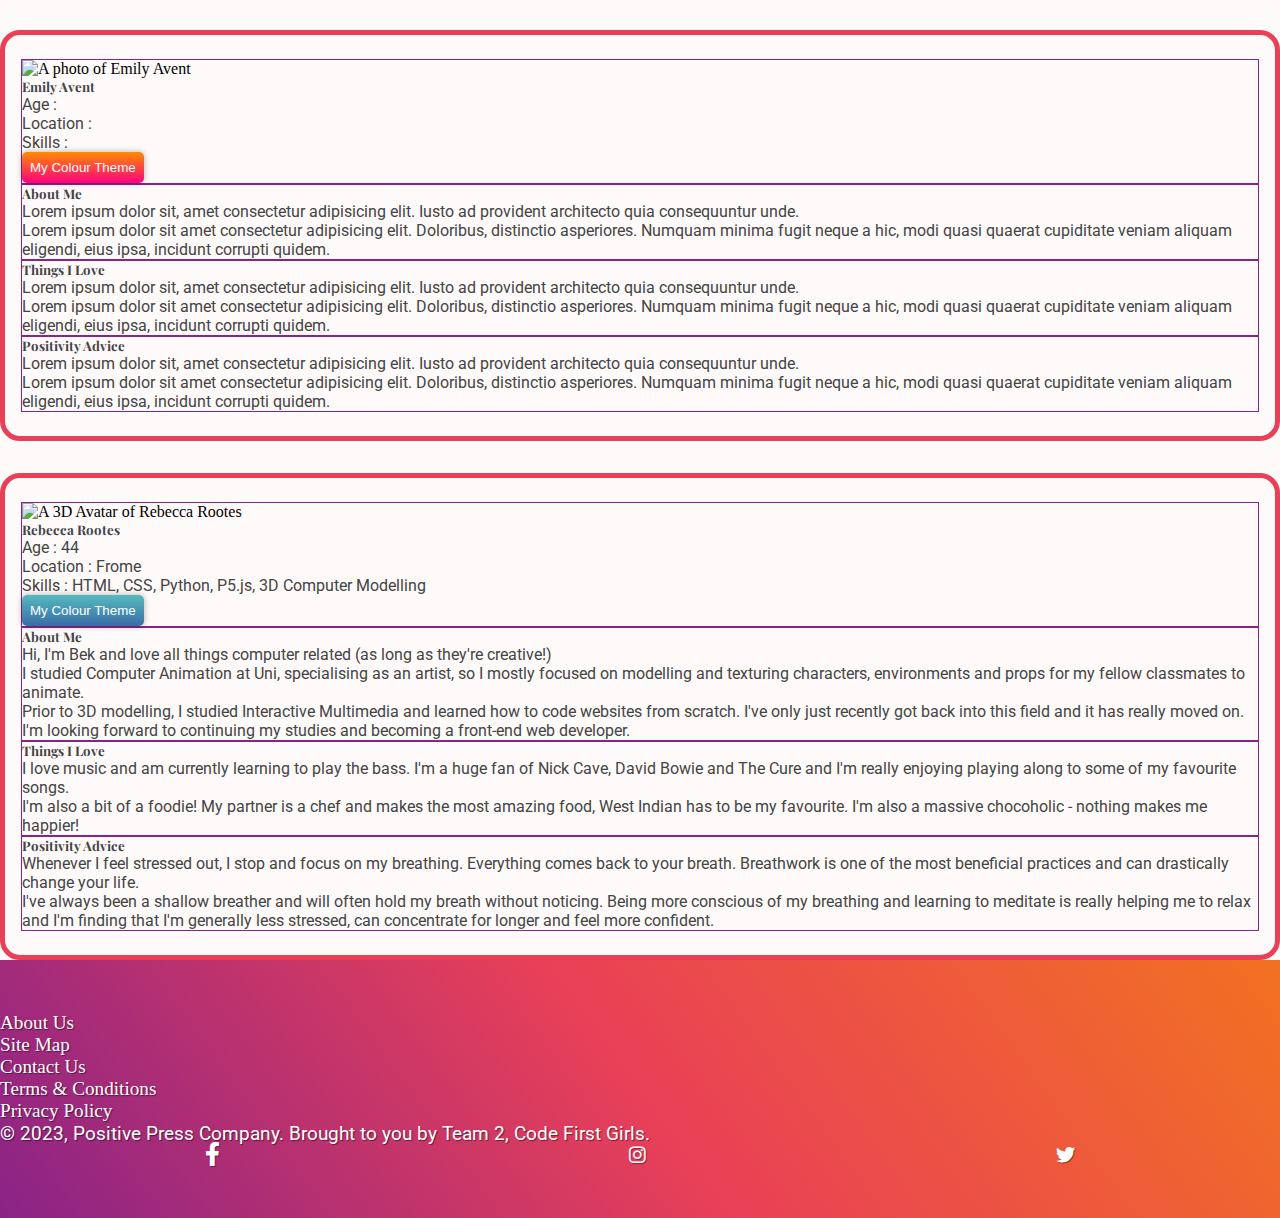
==== commit 6e3dfda3: "Changes to all pages" ====
--- a/pages/about.html
+++ b/pages/about.html
@@ -244,7 +244,7 @@
                     <h5 class="card-title">Yan Fong</h5>
                     <p class="card-text">Age : 30</p>
                     <p class="card-text">Location : Dorchester</p>
-                    <p class="card-text">Skills : HTML, CSS</p>
+                    <p class="card-text">Skills : HTML, CSS, JS</p>
                     <button
                       class="button-rect align-self-end"
                       id="yan-button"
@@ -496,14 +496,14 @@
           <div class="col-md-6">
             <ul>
               <li><a href="about.html">About Us</a></li>
-              <li><a href="#">Site Map</a></li>
-              <li><a href="#">Contact Us</a></li>
+              <li><a href="./coming-soon.html">Site Map</a></li>
+              <li><a href="./contact.html">Contact Us</a></li>
             </ul>
           </div>
           <div class="col-md-6">
             <ul>
-              <li><a href="#">Terms & Conditions</a></li>
-              <li><a href="#">Privacy Policy</a></li>
+              <li><a href="./coming-soon.html">Terms & Conditions</a></li>
+              <li><a href="./coming-soon.html">Privacy Policy</a></li>
             </ul>
           </div>
         </div>
--- a/css/styles.css
+++ b/css/styles.css
@@ -109,6 +109,7 @@
   background: linear-gradient(#55BABF, #3A6CA6);
 }
 
+
 h1 {
   color: var(--color-primary);
   text-shadow: 1px 1px 1px rgba(0, 0, 0, 0.8);
@@ -126,6 +127,10 @@
   font-family: 'Playfair Display', serif;
 }
 
+.published {
+  font-size: 0.7em;
+}
+
 #newsletter p, footer p {
   color: var(--font-light);
 }
@@ -137,8 +142,7 @@
 
 .dropdown-menu {
   color: var(--font-light);
-  background: var(--color-secondary);
-  background-image: linear-gradient(to right, var(--color-primary), var(--color-secondary), var(--color-tertiary));
+  background: var(--color-primary);
   border-style: none;
 }
 
@@ -165,7 +169,7 @@
 }
 
 .read-more, .read-more:visited {
-  background: var(--color-background);
+  background: var(--font-light);
   border: 1px solid var(--color-primary);
   color: var(--color-secondary);
 }
@@ -266,13 +270,6 @@
 .btn-secondary:active {
   background-color: var(--color-tertiary) !important;
 }
-
-/* .btn-secondary:active {
-  background-color: var(--color-tertiary) !important;
-} */
-
-
-
 
 .profile {
   border: 5px solid var(--color-secondary);
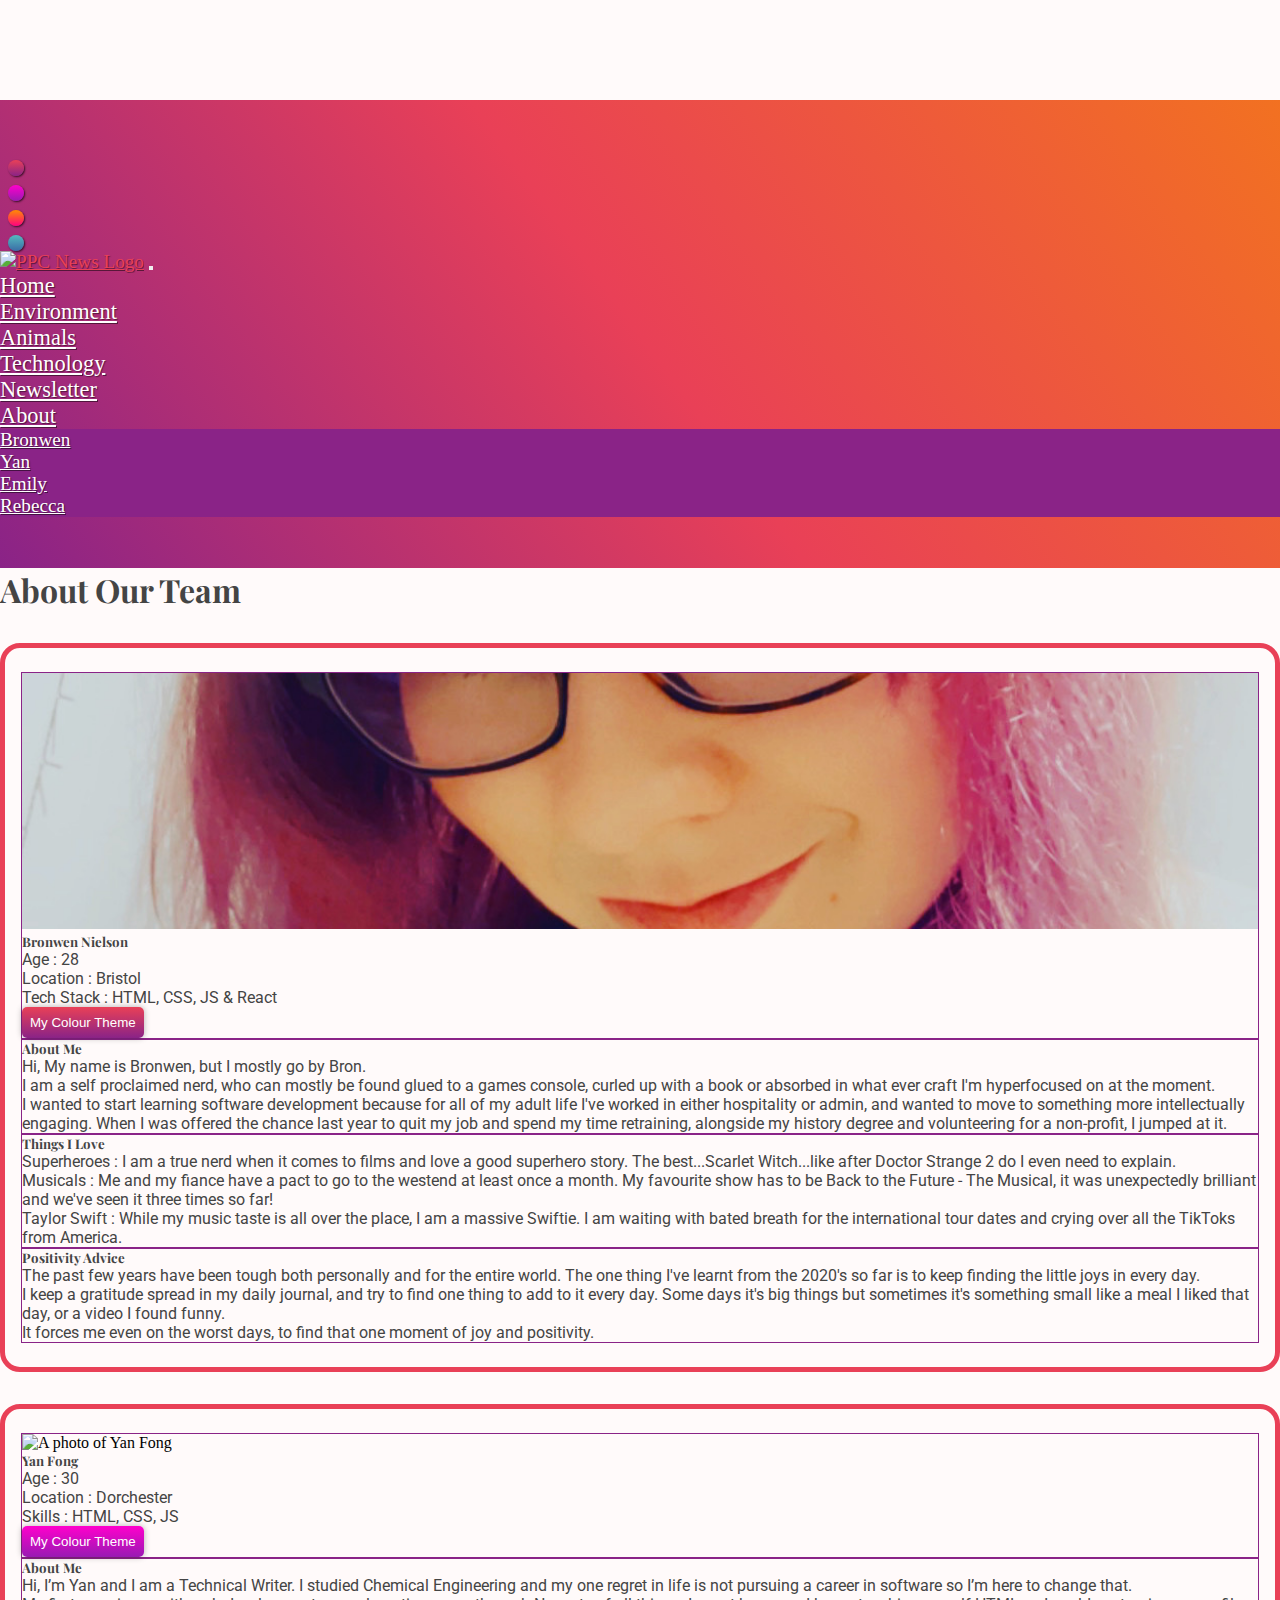
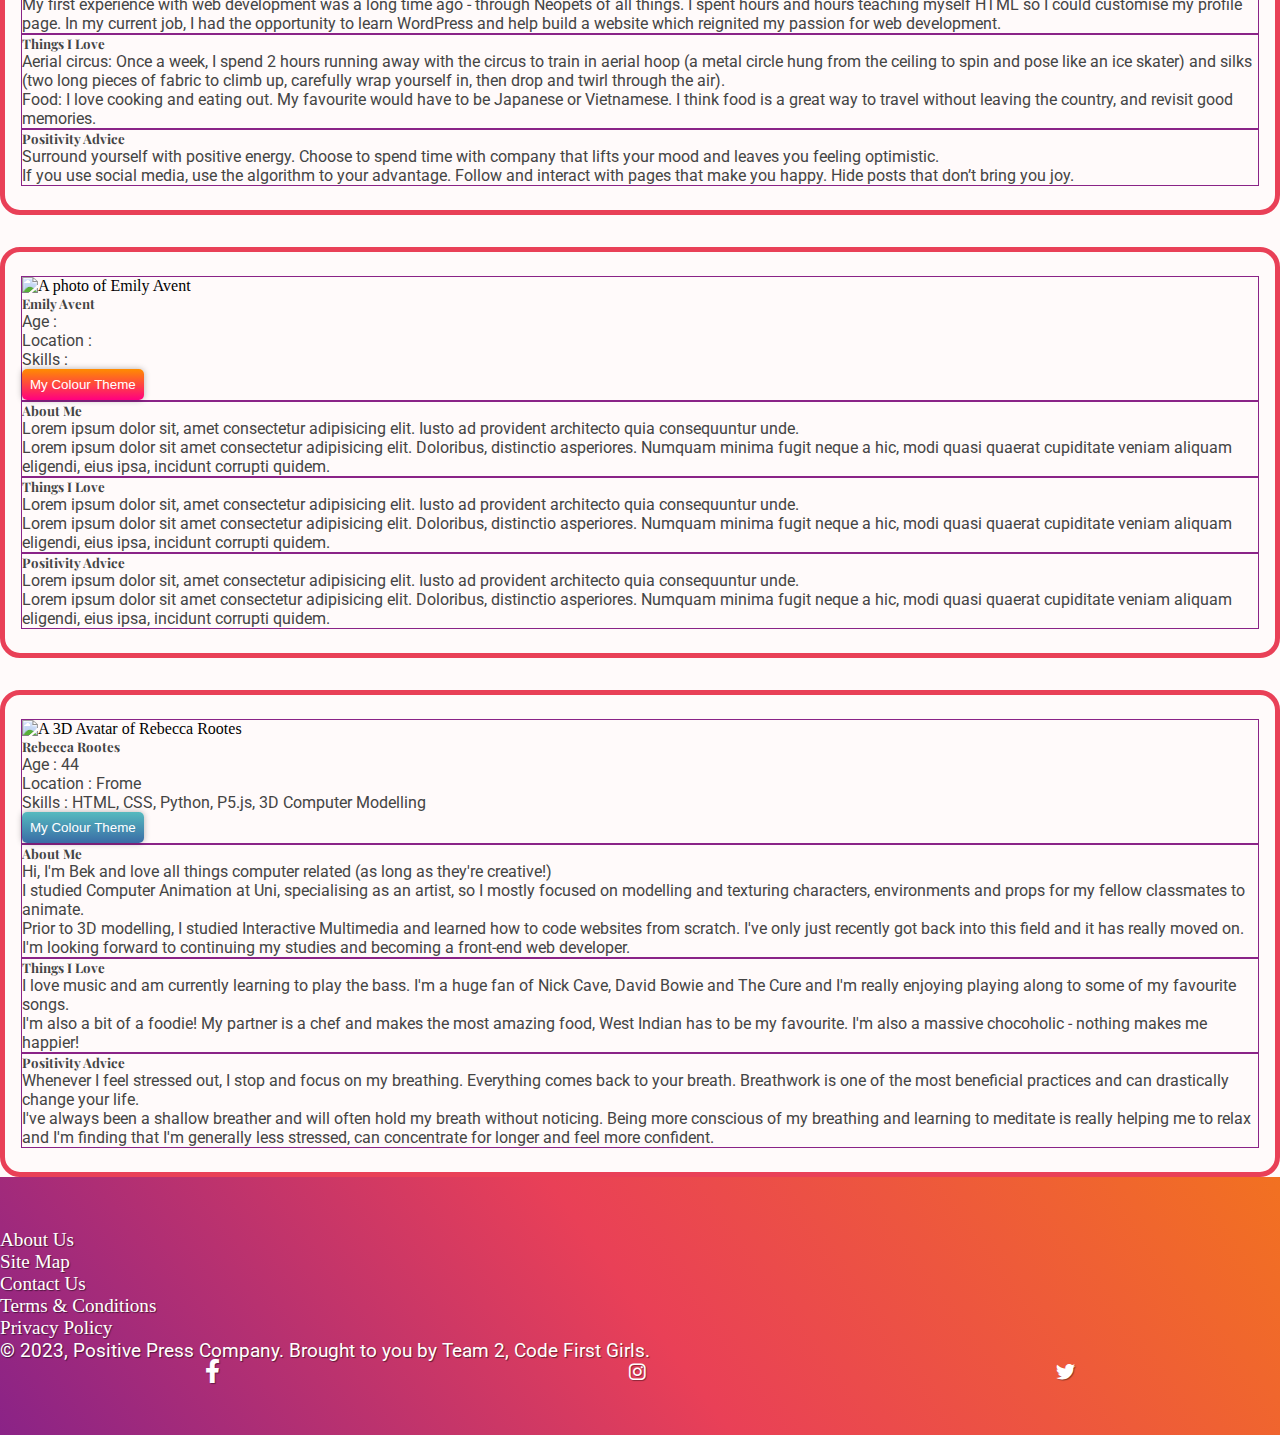
==== commit 6f6eaf4a: "Merge branch 'main' of https://github.com/NigglyNoodle/CFG-Web-Dev---Group-2" ====
--- a/pages/about.html
+++ b/pages/about.html
@@ -79,21 +79,21 @@
         <div class="collapse navbar-collapse" id="navmenu">
           <ul class="navbar-nav ms-auto">
             <li class="nav-item">
-              <a href="../index.html" class="nav-link">Home</a>
+              <a href="../index.html" class="nav-link" id="homeClicked">Home</a>
             </li>
             <li class="nav-item">
-              <a href="../index.html#environment" class="nav-link"
+              <a href="../index.html#environment" class="nav-link" id="environmentClicked"
                 >Environment</a
               >
             </li>
             <li class="nav-item">
-              <a href="../index.html#animals" class="nav-link">Animals</a>
+              <a href="../index.html#animals" class="nav-link" id="animalsClicked">Animals</a>
             </li>
             <li class="nav-item">
-              <a href="../index.html#technology" class="nav-link">Technology</a>
+              <a href="../index.html#technology" class="nav-link" id="technologyClicked">Technology</a>
             </li>
             <li class="nav-item">
-              <a href="../index.html#newsletter" class="nav-link">Newsletter</a>
+              <a href="../index.html#newsletter" class="nav-link" id="newsletterClicked">Newsletter</a>
             </li>
             <li class="nav-item dropdown">
               <a
@@ -108,16 +108,16 @@
               </a>
               <ul class="dropdown-menu" aria-labelledby="navbarDropdown">
                 <li>
-                  <a class="dropdown-item" href="#bronwen">Bronwen</a>
+                  <a class="dropdown-item" id="bronClicked" href="#bronwen">Bronwen</a>
                 </li>
                 <li>
-                  <a class="dropdown-item" href="#yan">Yan</a>
+                  <a class="dropdown-item" id="yanClicked" href="#yan">Yan</a>
                 </li>
                 <li>
-                  <a class="dropdown-item" href="#emily">Emily</a>
+                  <a class="dropdown-item" id="emClicked" href="#emily">Emily</a>
                 </li>
                 <li>
-                  <a class="dropdown-item" href="#bek">Rebecca</a>
+                  <a class="dropdown-item" id="bekClicked" href="#bek">Rebecca</a>
                 </li>
               </ul>
             </li>
@@ -128,7 +128,7 @@
     <main>
       <!-- About Section -->
       <section>
-        <div class="container pb-5 pt-4" id="about">
+        <div class="container pb-5 pt-5 gy-5" id="about">
           <h1 class="pt-5">About Our Team</h1>
           <!-- Bronwen's profile -->
           <div class="profile" id="bronwen">
@@ -136,7 +136,7 @@
               <div class="col-md-6 col-xl-3 gy-4">
                 <div class="card h-100 text-dark">
                   <img
-                    src="../img/LASD3490.JPG"
+                    src="../img/LASD3490 copy.JPG"
                     class="card-img-top"
                     alt="..."
                   />
--- a/css/styles.css
+++ b/css/styles.css
@@ -11,7 +11,7 @@
 }
 
 body {
-  padding-top: 140px;
+  padding-top: 115px;
   background-color: var(--color-background);
 }
 
@@ -111,8 +111,7 @@
 
 
 h1 {
-  color: var(--color-primary);
-  text-shadow: 1px 1px 1px rgba(0, 0, 0, 0.8);
+  color: var(--font-dark);
 }
 
 h2, h3, h4, h5, h6, p {
@@ -135,10 +134,11 @@
   color: var(--font-light);
 }
 
-.navbar-brand {
+/* I don't think we need this - I am just trying to stop the logo being underlined when clicked though */
+/* .navbar-brand {
   font-size: 40px; 
   color: var(--font-light);
-}
+} */
 
 .dropdown-menu {
   color: var(--font-light);
@@ -154,6 +154,9 @@
 li.nav-item > a {
   color: var(--font-light) !important;
   font-size: 1.4rem;
+  border-bottom: solid;
+  border-bottom-width: 2px;
+  border-bottom-color: rgba(0, 0, 0, 0.0)
 }
 
 li.nav-item > a:hover, a:active {
@@ -162,10 +165,21 @@
   color: var(--font-light);
 }
 
-/* pushes read more buttons to bottom of cards. Doesn't work on columns shorter than others? */
 a {
+  color: var(--color-secondary);
+}
+
+a:hover {
+  color: var(--font-dark);
+}
+/* For dark backgrounds specify in the html */
+a.link-light {
+  color: var(--font-light);
+}
+/* pushes read more buttons to bottom of cards. */
+a.read-more {
   margin-top: auto;
-  color: var(--font-light);
+  color: var(--color-primary);
 }
 
 .read-more, .read-more:visited {
@@ -292,14 +306,14 @@
 /* Small devices (landscape phones, 576px and up) */
 @media (min-width: 576px) { 
   .card-img-top {
-    height: 50vw;
+    height: 30vw;
   }
 }
 
 /* Medium devices (tablets, 768px and up) */
 @media (min-width: 768px) { 
   .card-img-top {
-    height: 40vw;
+    height: 30vw;
   }
   html {
     scroll-padding-top: 183px;
@@ -309,7 +323,7 @@
 /* Large devices (desktops, 992px and up) */
 @media (min-width: 992px) {
   .card-img-top {
-    height: 35vw;
+    height: 20vw;
   }
   .more-news-img {
     height: 15vw;
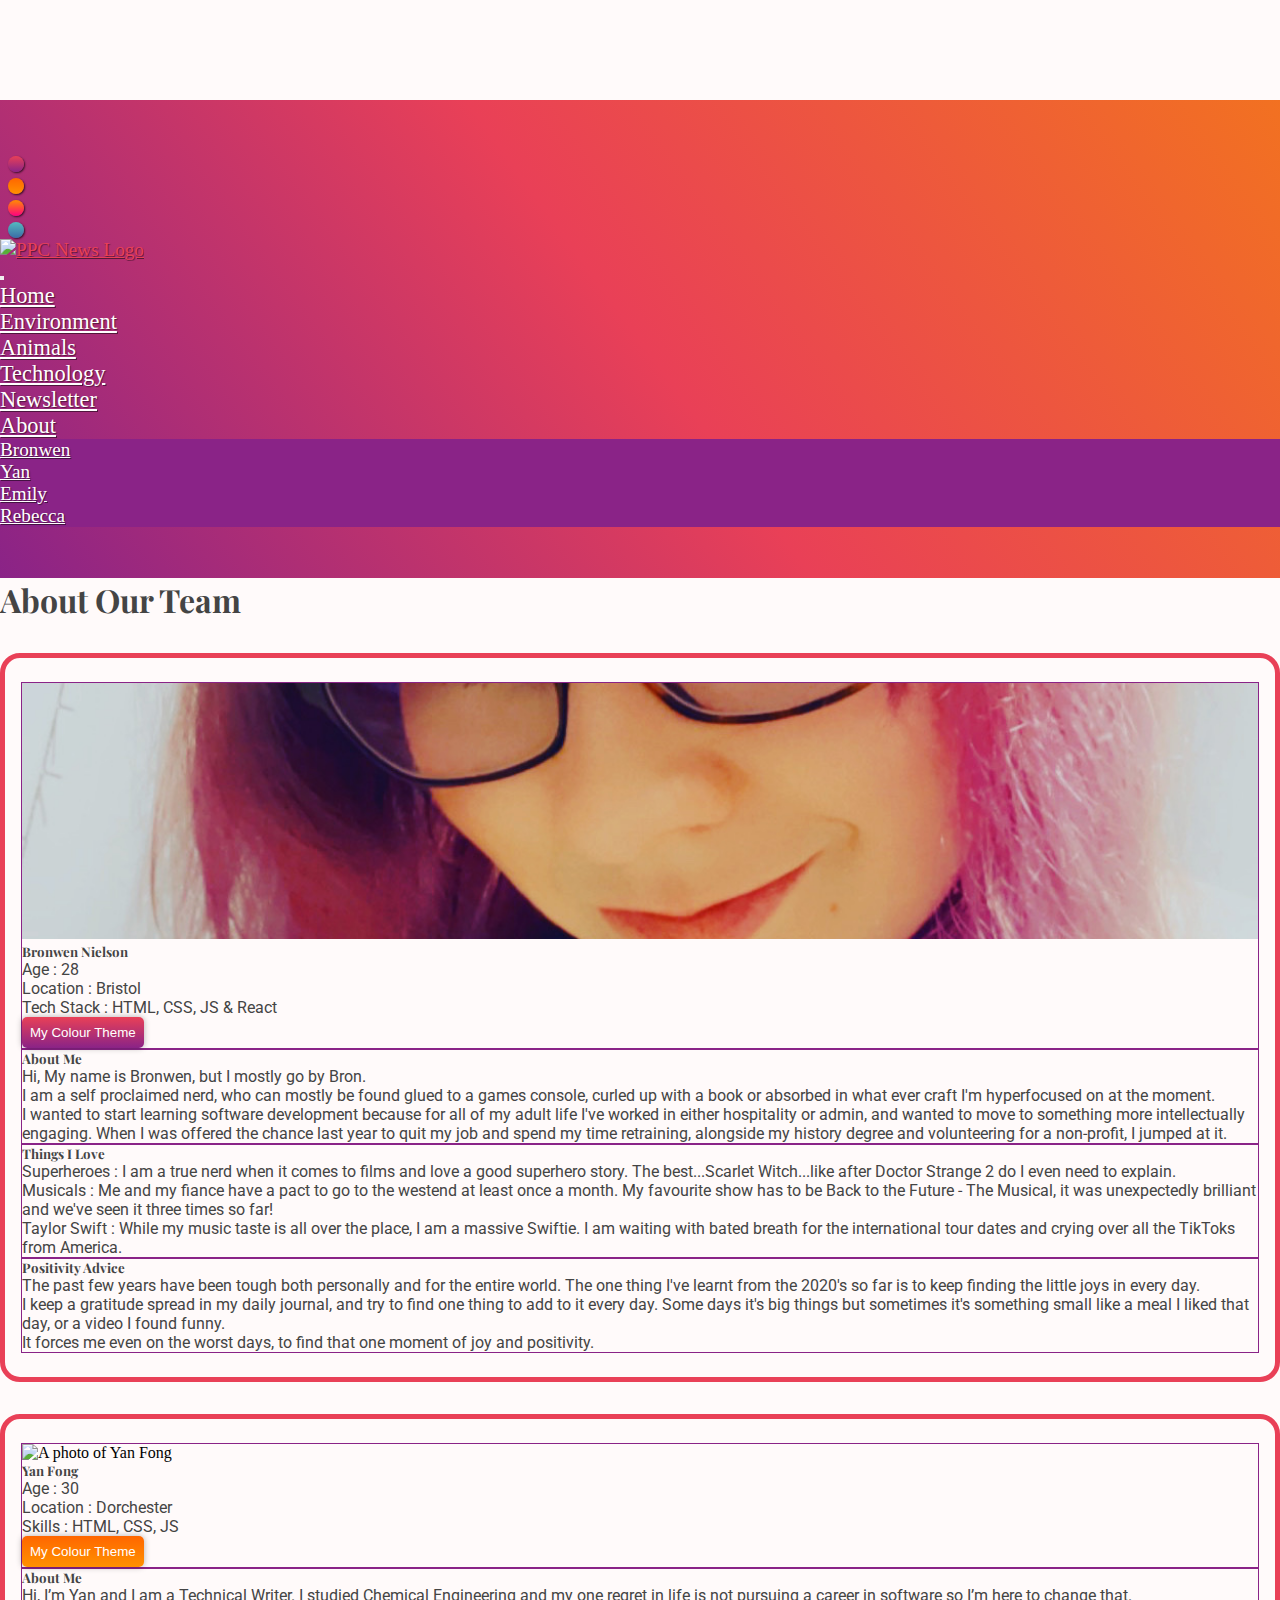
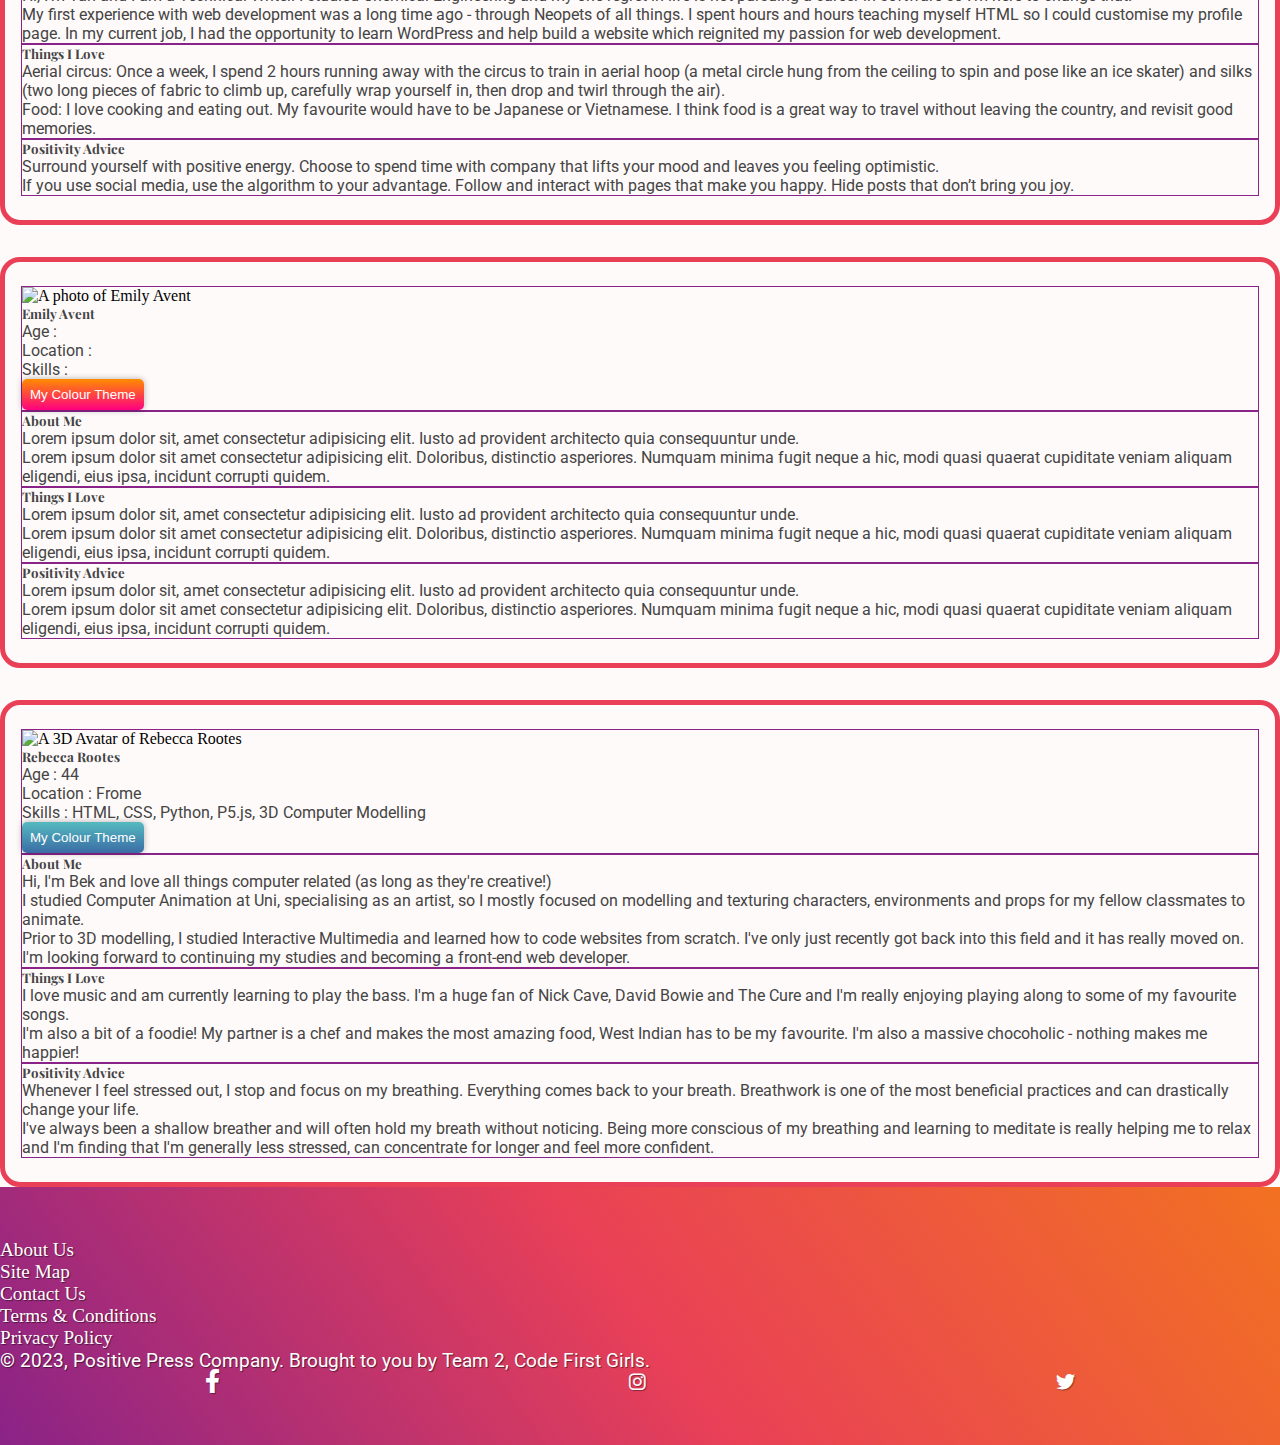
==== commit 4e890e36: "Update all navigations bars to new style" ====
--- a/pages/about.html
+++ b/pages/about.html
@@ -28,7 +28,7 @@
   <body>
     <!-- Navigation -->
     <nav class="navbar fixed-top navbar-expand-lg navbar-dark py-3 gradient">
-      <div class="container">
+      <div class="container-fluid d-flex flex-nowrap">
         <!-- themes -->
         <div class="colour-theme">
           <div>
@@ -60,23 +60,28 @@
             ></button>
           </div>
         </div>
+        <div class="logo-div p-2">
+          <a href="../index.html"
+          class="navbar-brand"
+          style="border-bottom: none !important"
+            ><img
+              src="../img/PPC-news-logo-white.png"
+              alt="PPC News Logo"
+              class="img-fluid"
+          /></a>
+        </div>
+        <div class="container">
+          <button
+            class="navbar-toggler float-end"
+            type="button"
+            data-bs-toggle="collapse"
+            data-bs-target="#navmenu"
+          >
+            <span class="navbar-toggler-icon"></span>
+          </button>
+        </div>
       </div>
-      <div class="container">
-        <a href="../index.html" class="navbar-brand"
-          ><img
-            src="../img/PPC-news-logo-white.png"
-            alt="PPC News Logo"
-            width="150px"
-        /></a>
-        <button
-          class="navbar-toggler"
-          type="button"
-          data-bs-toggle="collapse"
-          data-bs-target="#navmenu"
-        >
-          <span class="navbar-toggler-icon"></span>
-        </button>
-        <div class="collapse navbar-collapse" id="navmenu">
+      <div class="collapse navbar-collapse px-5 pt-2" id="navmenu">
           <ul class="navbar-nav ms-auto">
             <li class="nav-item">
               <a href="../index.html" class="nav-link" id="homeClicked">Home</a>
@@ -122,7 +127,6 @@
               </ul>
             </li>
           </ul>
-        </div>
       </div>
     </nav>
     <main>
--- a/css/styles.css
+++ b/css/styles.css
@@ -34,7 +34,7 @@
   margin: 0 0.5rem;
   text-decoration: none;
   box-shadow: 1px 1px 2px rgba(0, 0, 0, 0.7);
-  
+  vertical-align: middle;
 }
 
 /* Colour Theme change buttons in about page */
@@ -60,9 +60,9 @@
 
 /* Cosmic Fusion (uigradients.com) */
 .theme-yan {
-  --color-primary: #ff00cc;
-  --color-secondary: #991ab3;
-  --color-tertiary: #333399;
+  --color-primary: #ff9100;
+  --color-secondary: #ff7e00;
+  --color-tertiary: #ff6600;
   --color-background: #FFFAFA;
   --color-card: #FFFAFA;
   --font-light: #ffffff;
@@ -98,7 +98,7 @@
 }
 
 #yan-button {
-  background: linear-gradient(#ff00cc, #991ab3);
+  background: linear-gradient(#ff6600, #ff9100);
 }
 
 #emily-button {
@@ -299,6 +299,15 @@
   background-color: var(--color-card);
 }
 
+.colour-theme {
+  display: flex;
+  flex-direction: column;
+  width: min-content;
+}
+
+.logo-div {
+  max-width: 150px;
+}
 
 /* Extra small devices (portrait phones, less than 576px)
 No media query for `xs` since this is the default in Bootstrap */
@@ -334,11 +343,11 @@
   body {
     padding-top: 100px;
   }
-  .colour-theme {
+  /* .colour-theme {
     display: flex;
     flex-direction: column;
     /* justify-content: flex-start; */
-  }
+  /* } */
 }
 
 /* Extra large devices (large desktops, 1200px and up)
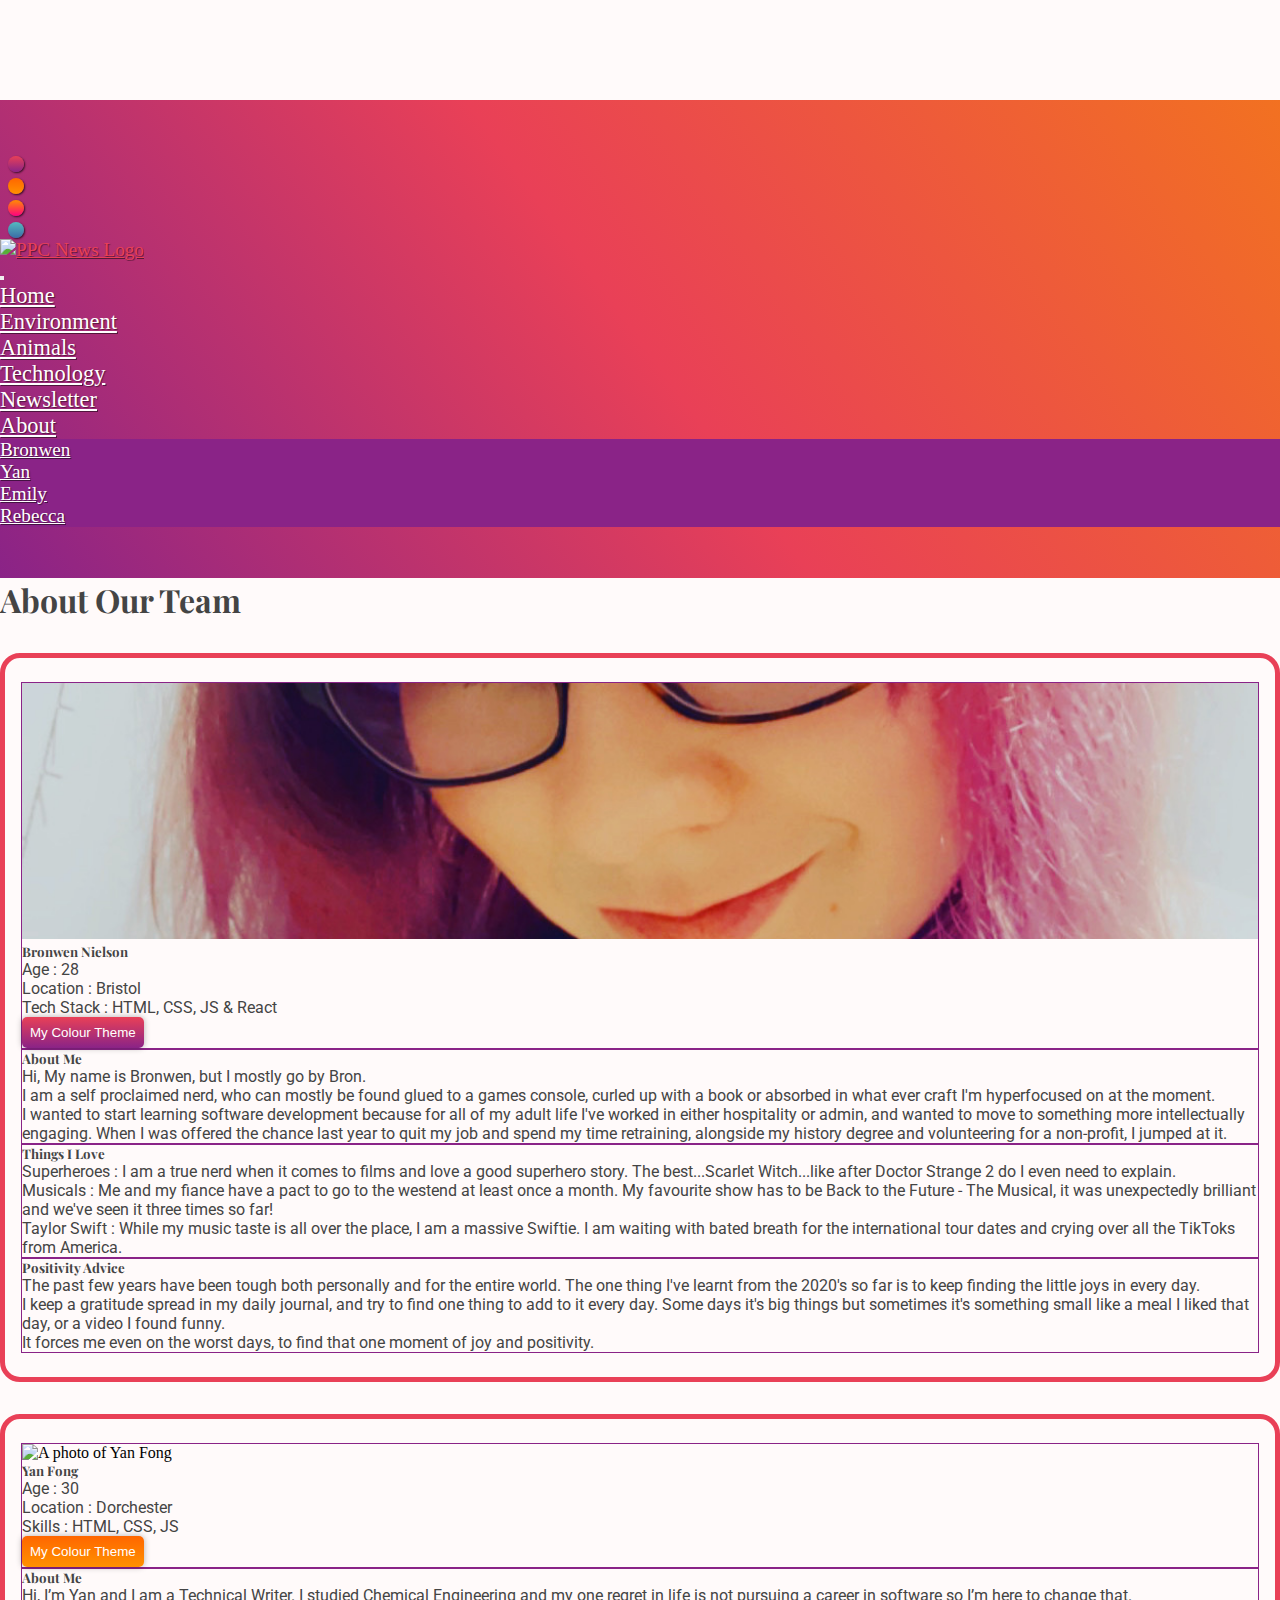
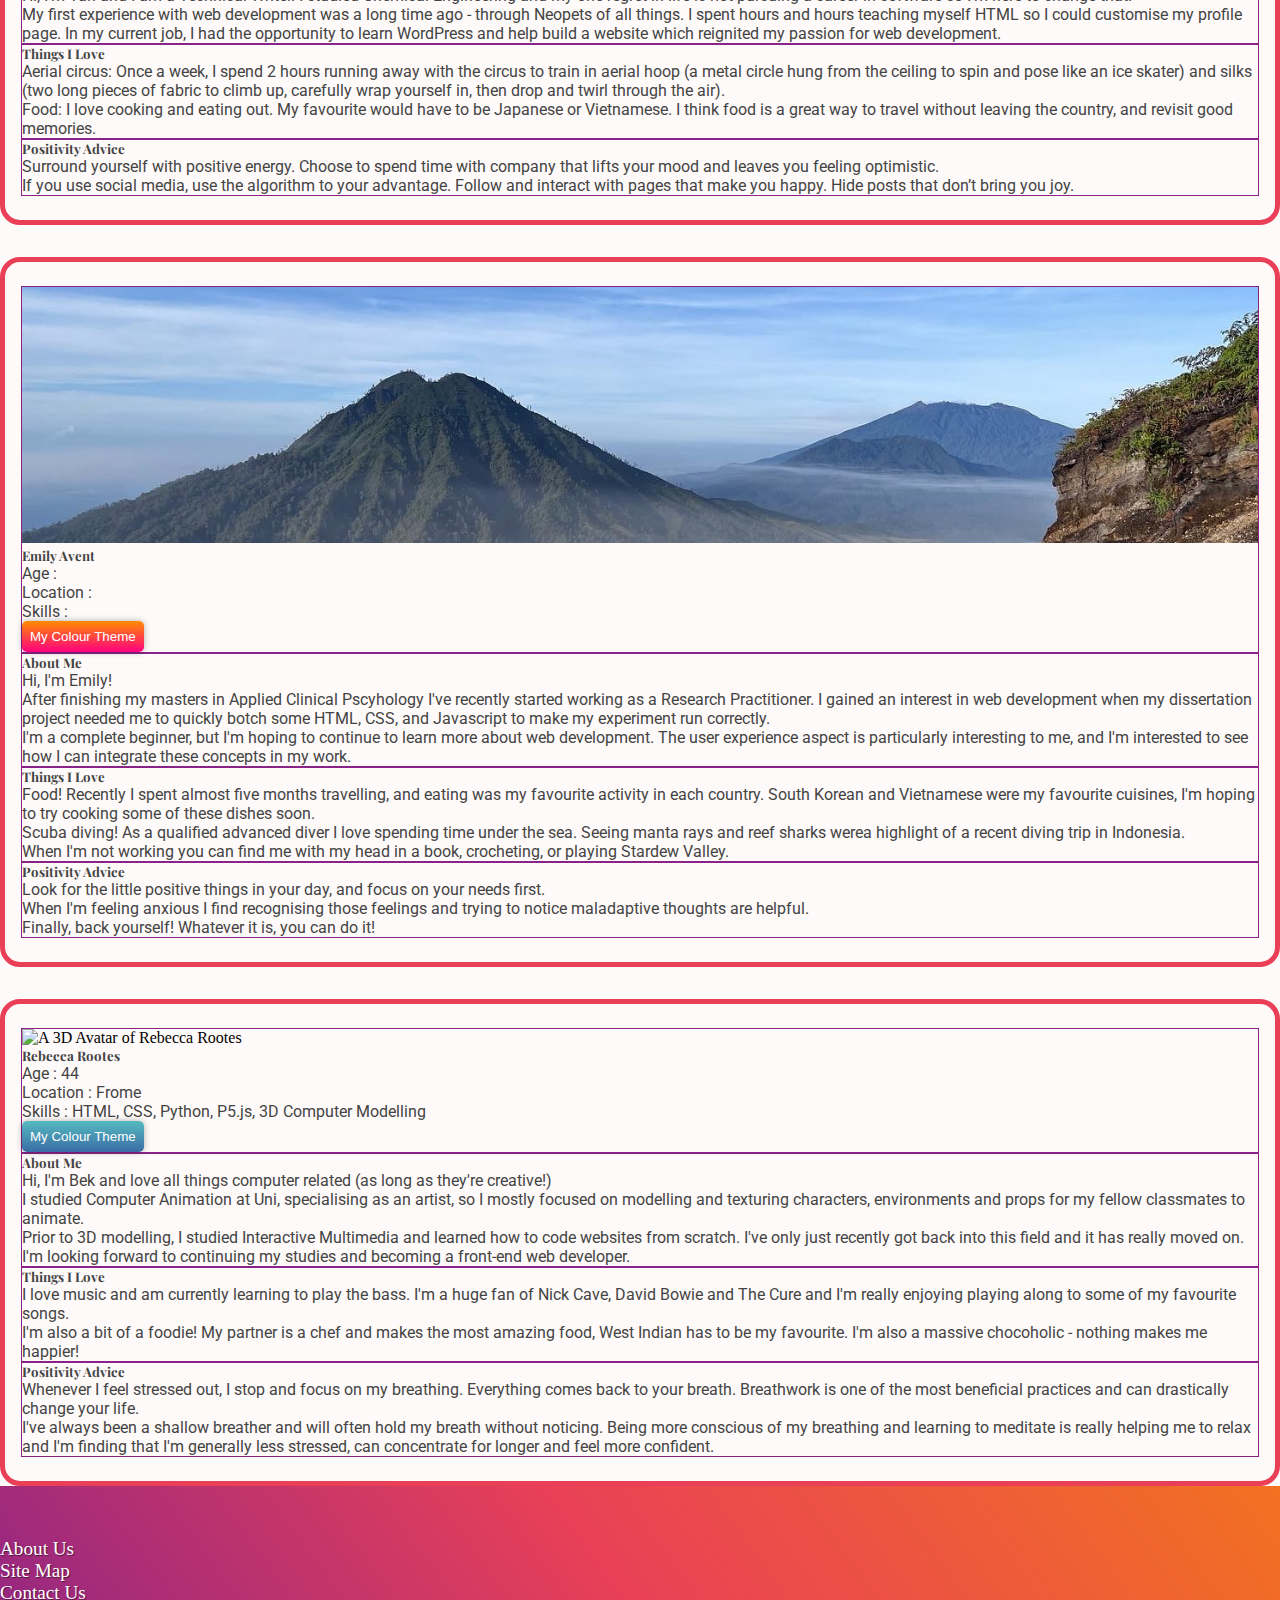
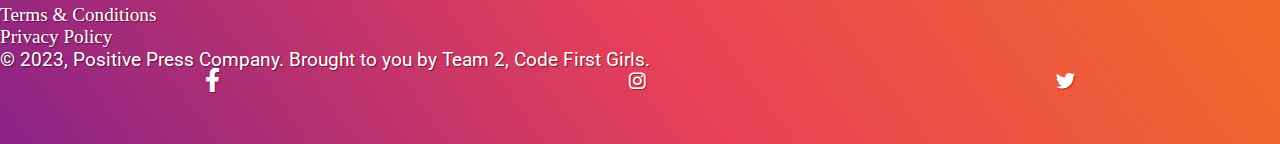
==== commit dc3fa275: "Emily About Section" ====
--- a/pages/about.html
+++ b/pages/about.html
@@ -61,9 +61,10 @@
           </div>
         </div>
         <div class="logo-div p-2">
-          <a href="../index.html"
-          class="navbar-brand"
-          style="border-bottom: none !important"
+          <a
+            href="../index.html"
+            class="navbar-brand"
+            style="border-bottom: none !important"
             ><img
               src="../img/PPC-news-logo-white.png"
               alt="PPC News Logo"
@@ -82,51 +83,68 @@
         </div>
       </div>
       <div class="collapse navbar-collapse px-5 pt-2" id="navmenu">
-          <ul class="navbar-nav ms-auto">
-            <li class="nav-item">
-              <a href="../index.html" class="nav-link" id="homeClicked">Home</a>
-            </li>
-            <li class="nav-item">
-              <a href="../index.html#environment" class="nav-link" id="environmentClicked"
-                >Environment</a
-              >
-            </li>
-            <li class="nav-item">
-              <a href="../index.html#animals" class="nav-link" id="animalsClicked">Animals</a>
-            </li>
-            <li class="nav-item">
-              <a href="../index.html#technology" class="nav-link" id="technologyClicked">Technology</a>
-            </li>
-            <li class="nav-item">
-              <a href="../index.html#newsletter" class="nav-link" id="newsletterClicked">Newsletter</a>
-            </li>
-            <li class="nav-item dropdown">
-              <a
-                class="nav-link dropdown-toggle"
-                href="#"
-                id="navbarDropdown"
-                role="button"
-                data-bs-toggle="dropdown"
-                aria-expanded="false"
-              >
-                About
-              </a>
-              <ul class="dropdown-menu" aria-labelledby="navbarDropdown">
-                <li>
-                  <a class="dropdown-item" id="bronClicked" href="#bronwen">Bronwen</a>
-                </li>
-                <li>
-                  <a class="dropdown-item" id="yanClicked" href="#yan">Yan</a>
-                </li>
-                <li>
-                  <a class="dropdown-item" id="emClicked" href="#emily">Emily</a>
-                </li>
-                <li>
-                  <a class="dropdown-item" id="bekClicked" href="#bek">Rebecca</a>
-                </li>
-              </ul>
-            </li>
-          </ul>
+        <ul class="navbar-nav ms-auto">
+          <li class="nav-item">
+            <a href="../index.html" class="nav-link" id="homeClicked">Home</a>
+          </li>
+          <li class="nav-item">
+            <a
+              href="../index.html#environment"
+              class="nav-link"
+              id="environmentClicked"
+              >Environment</a
+            >
+          </li>
+          <li class="nav-item">
+            <a href="../index.html#animals" class="nav-link" id="animalsClicked"
+              >Animals</a
+            >
+          </li>
+          <li class="nav-item">
+            <a
+              href="../index.html#technology"
+              class="nav-link"
+              id="technologyClicked"
+              >Technology</a
+            >
+          </li>
+          <li class="nav-item">
+            <a
+              href="../index.html#newsletter"
+              class="nav-link"
+              id="newsletterClicked"
+              >Newsletter</a
+            >
+          </li>
+          <li class="nav-item dropdown">
+            <a
+              class="nav-link dropdown-toggle"
+              href="#"
+              id="navbarDropdown"
+              role="button"
+              data-bs-toggle="dropdown"
+              aria-expanded="false"
+            >
+              About
+            </a>
+            <ul class="dropdown-menu" aria-labelledby="navbarDropdown">
+              <li>
+                <a class="dropdown-item" id="bronClicked" href="#bronwen"
+                  >Bronwen</a
+                >
+              </li>
+              <li>
+                <a class="dropdown-item" id="yanClicked" href="#yan">Yan</a>
+              </li>
+              <li>
+                <a class="dropdown-item" id="emClicked" href="#emily">Emily</a>
+              </li>
+              <li>
+                <a class="dropdown-item" id="bekClicked" href="#bek">Rebecca</a>
+              </li>
+            </ul>
+          </li>
+        </ul>
       </div>
     </nav>
     <main>
@@ -326,7 +344,7 @@
               <div class="col-md-6 col-xl-3 gy-4">
                 <div class="card h-100 text-dark">
                   <img
-                    src="img/"
+                    src="../img/EA.jpg"
                     class="card-img-top"
                     alt="A photo of Emily Avent"
                   />
@@ -349,15 +367,20 @@
                 <div class="card h-100 text-dark">
                   <div class="card-body d-flex flex-column">
                     <h5 class="card-title">About Me</h5>
-                    <p class="card-text">
-                      Lorem ipsum dolor sit, amet consectetur adipisicing elit.
-                      Iusto ad provident architecto quia consequuntur unde.
-                    </p>
-                    <p class="card-text">
-                      Lorem ipsum dolor sit amet consectetur adipisicing elit.
-                      Doloribus, distinctio asperiores. Numquam minima fugit
-                      neque a hic, modi quasi quaerat cupiditate veniam aliquam
-                      eligendi, eius ipsa, incidunt corrupti quidem.
+                    <p class="card-text">Hi, I'm Emily!</p>
+                    <p class="card-text">
+                      After finishing my masters in Applied Clinical Pscyhology
+                      I've recently started working as a Research Practitioner.
+                      I gained an interest in web development when my
+                      dissertation project needed me to quickly botch some HTML,
+                      CSS, and Javascript to make my experiment run correctly.
+                    </p>
+                    <p class="card-text">
+                      I'm a complete beginner, but I'm hoping to continue to
+                      learn more about web development. The user experience
+                      aspect is particularly interesting to me, and I'm
+                      interested to see how I can integrate these concepts in my
+                      work.
                     </p>
                   </div>
                 </div>
@@ -367,14 +390,20 @@
                   <div class="card-body d-flex flex-column">
                     <h5 class="card-title">Things I Love</h5>
                     <p class="card-text">
-                      Lorem ipsum dolor sit, amet consectetur adipisicing elit.
-                      Iusto ad provident architecto quia consequuntur unde.
-                    </p>
-                    <p class="card-text">
-                      Lorem ipsum dolor sit amet consectetur adipisicing elit.
-                      Doloribus, distinctio asperiores. Numquam minima fugit
-                      neque a hic, modi quasi quaerat cupiditate veniam aliquam
-                      eligendi, eius ipsa, incidunt corrupti quidem.
+                      Food! Recently I spent almost five months travelling, and
+                      eating was my favourite activity in each country. South
+                      Korean and Vietnamese were my favourite cuisines, I'm
+                      hoping to try cooking some of these dishes soon.
+                    </p>
+                    <p class="card-text">
+                      Scuba diving! As a qualified advanced diver I love
+                      spending time under the sea. Seeing manta rays and reef
+                      sharks werea highlight of a recent diving trip in
+                      Indonesia.
+                    </p>
+                    <p class="card-text">
+                      When I'm not working you can find me with my head in a
+                      book, crocheting, or playing Stardew Valley.
                     </p>
                   </div>
                 </div>
@@ -384,14 +413,15 @@
                   <div class="card-body d-flex flex-column">
                     <h5 class="card-title">Positivity Advice</h5>
                     <p class="card-text">
-                      Lorem ipsum dolor sit, amet consectetur adipisicing elit.
-                      Iusto ad provident architecto quia consequuntur unde.
-                    </p>
-                    <p class="card-text">
-                      Lorem ipsum dolor sit amet consectetur adipisicing elit.
-                      Doloribus, distinctio asperiores. Numquam minima fugit
-                      neque a hic, modi quasi quaerat cupiditate veniam aliquam
-                      eligendi, eius ipsa, incidunt corrupti quidem.
+                      Look for the little positive things in your day, and focus
+                      on your needs first.
+                    </p>
+                    <p class="card-text">
+                      When I'm feeling anxious I find recognising those feelings
+                      and trying to notice maladaptive thoughts are helpful.
+                    </p>
+                    <p class="card-text">
+                      Finally, back yourself! Whatever it is, you can do it!
                     </p>
                   </div>
                 </div>
--- a/css/styles.css
+++ b/css/styles.css
@@ -309,6 +309,12 @@
   max-width: 150px;
 }
 
+.logo-img {
+  object-fit: contain;
+  max-width: 100%;
+  height: auto;
+}
+
 /* Extra small devices (portrait phones, less than 576px)
 No media query for `xs` since this is the default in Bootstrap */
 
